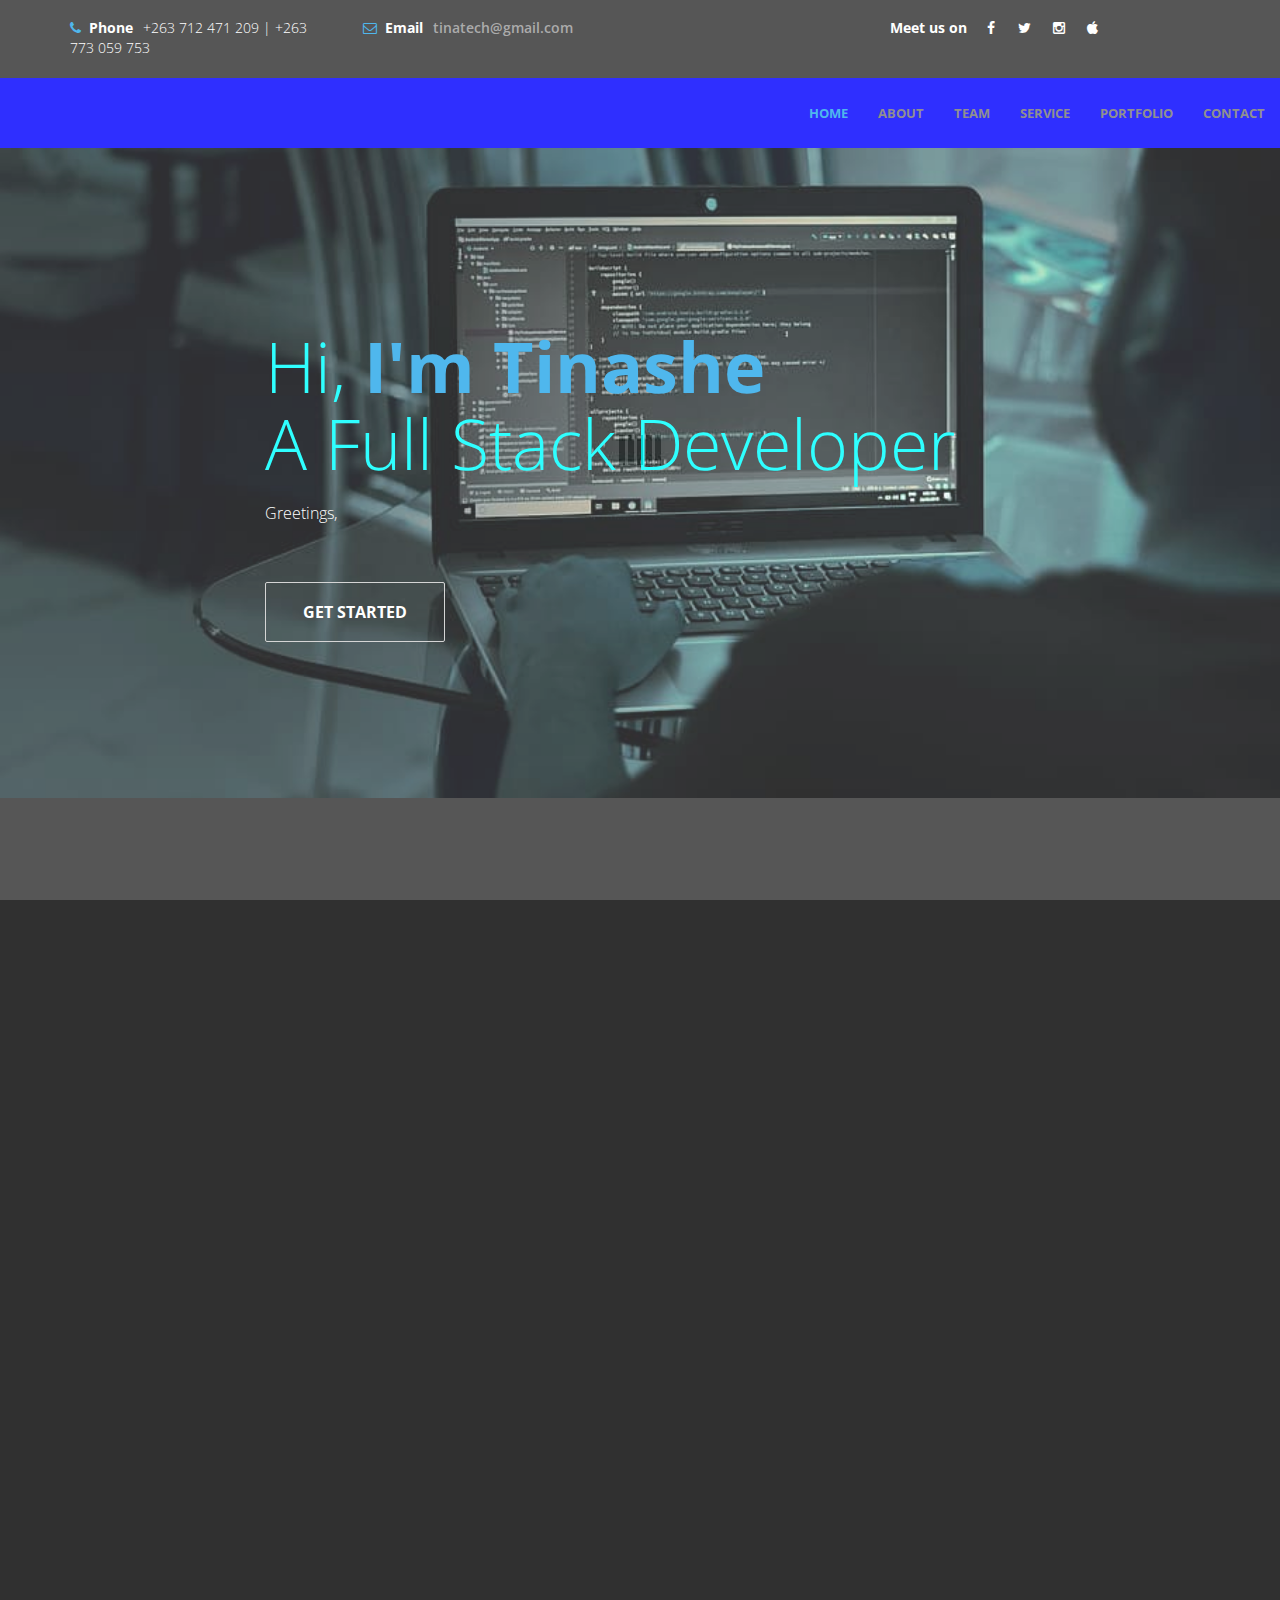
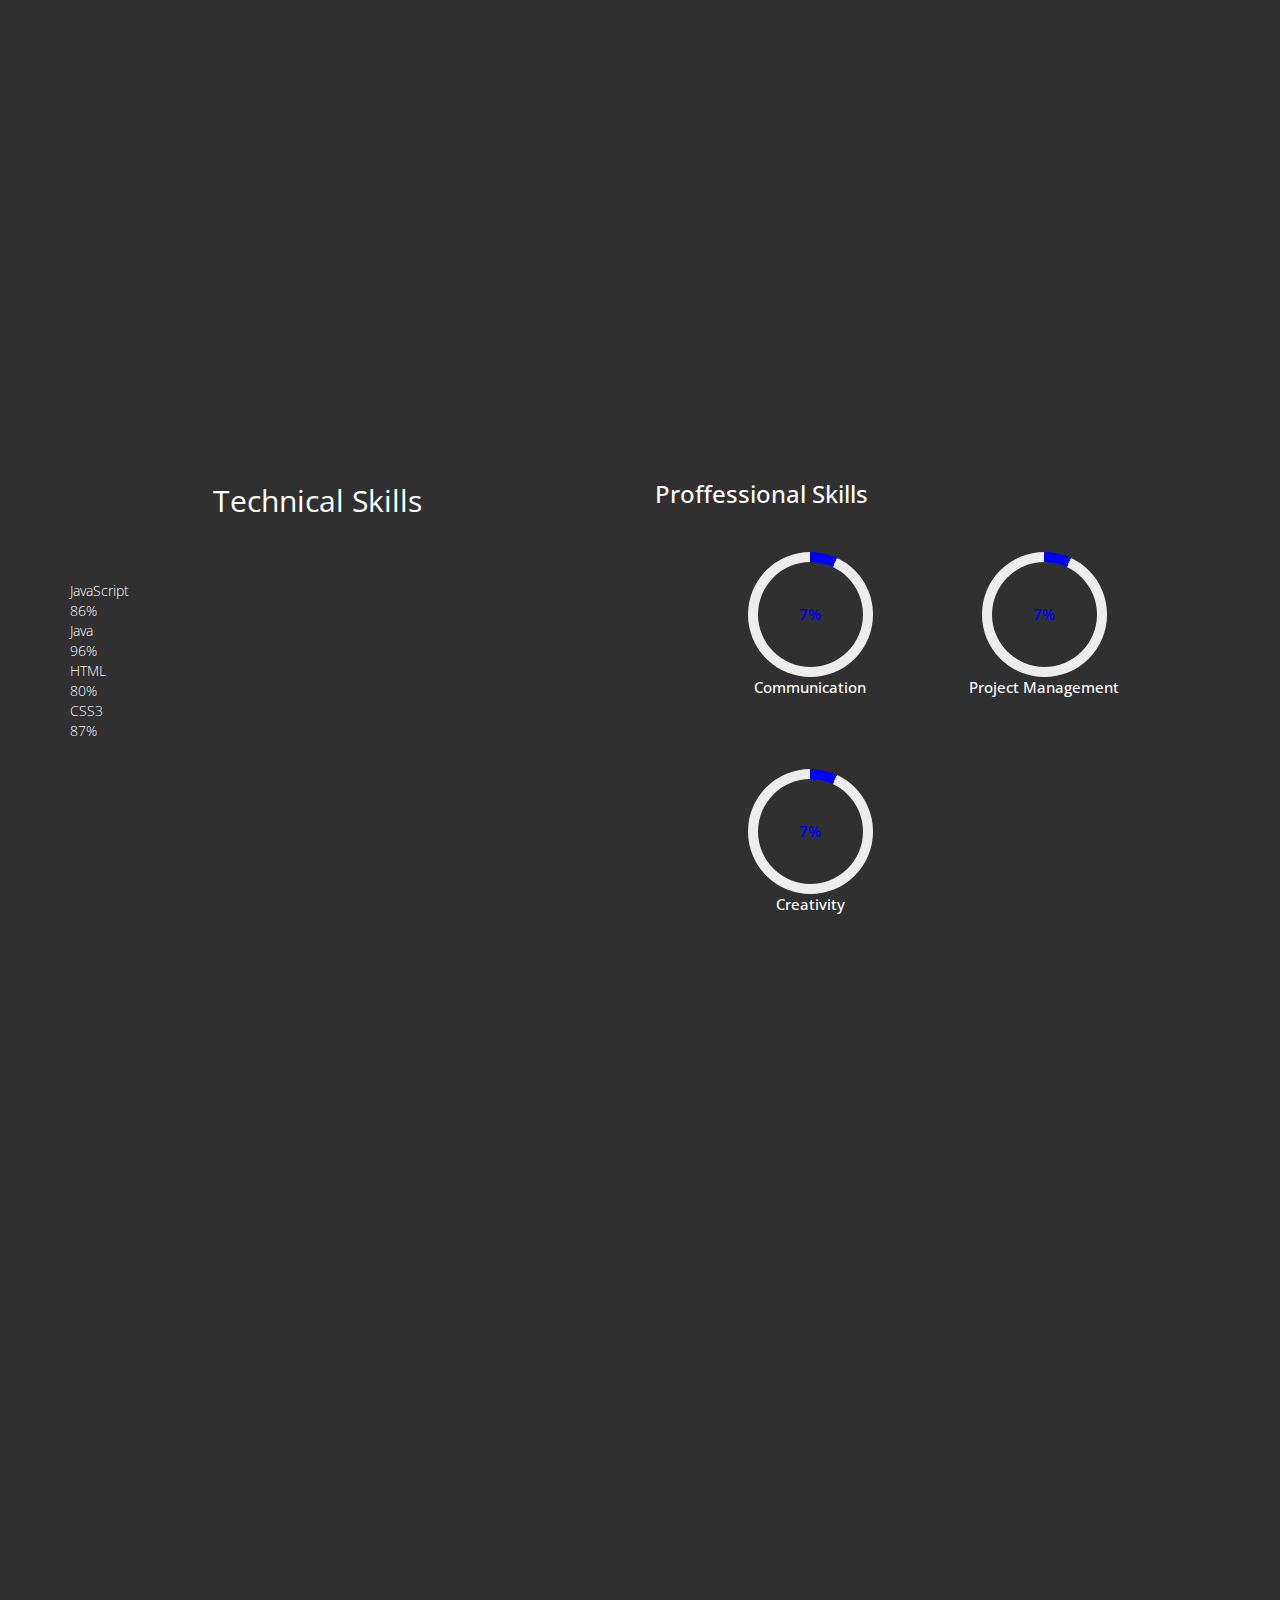
==== index.html @ 5455efd7 "first commit" ====
<!DOCTYPE html>
<html lang="en">
	<head>
		<meta charset="utf-8">
		<!-- 
        Awesome Template
        http://www.templatemo.com/preview/templatemo_450_awesome
        -->
		<title>Awesome Responsive Template</title>
		<meta name="keywords" content="">
		<meta name="description" content="">
		<meta http-equiv="X-UA-Compatible" content="IE=Edge">
		<meta name="viewport" content="width=device-width, initial-scale=1">
		
		<link rel="stylesheet" href="css/animate.min.css">
		<link rel="stylesheet" href="css/bootstrap.min.css">
		<link rel="stylesheet" href="css/font-awesome.min.css">
		<link rel="stylesheet" href="css/style.css">
		<link href='http://fonts.googleapis.com/css?family=Open+Sans:400,300,600,700' rel='stylesheet' type='text/css'>
		<link rel="stylesheet" href="css/templatemo-style.css">
		<script src="js/jquery.js"></script>
		<script src="js/bootstrap.min.js"></script>
        <script src="js/jquery.singlePageNav.min.js"></script>
		<script src="js/typed.js"></script>
		<script src="js/wow.min.js"></script>
		<script src="js/custom.js"></script>
		<!-- <script src="https://code.jquery.com/jquery-3.5.1.js"></script> -->
		<script src="circle-progress.js"></script>
	</head>
	<body id="top">

		<!-- start preloader -->
		<div class="preloader">
			<div class="sk-spinner sk-spinner-wave">
     	 		<div class="sk-rect1"></div>
       			<div class="sk-rect2"></div>
       			<div class="sk-rect3"></div>
      	 		<div class="sk-rect4"></div>
      			<div class="sk-rect5"></div>
     		</div>
    	</div>
    	<!-- end preloader -->

        <!-- start header -->
        <header>
            <div class="container">
                <div class="row">
                    <div class="col-md-3 col-sm-4 col-xs-12">
                        <p><i class="fa fa-phone"></i><span> Phone</span>+263 712 471 209 | +263 773 059 753</p>
                    </div>
                    <div class="col-md-3 col-sm-4 col-xs-12">
                        <p><i class="fa fa-envelope-o"></i><span> Email</span><a href="#">tinatech@gmail.com</a></p>
                    </div>
                    <div class="col-md-5 col-sm-4 col-xs-12">
                        <ul class="social-icon">
                            <li><span>Meet us on</span></li>
                            <li><a href="#" class="fa fa-facebook"></a></li>
                            <li><a href="#" class="fa fa-twitter"></a></li>
                            <li><a href="#" class="fa fa-instagram"></a></li>
                            <li><a href="#" class="fa fa-apple"></a></li>
                        </ul>
                    </div>
                </div>
            </div>
        </header>
        <!-- end header -->

    	<!-- start navigation -->
		<nav class="navbar navbar-default templatemo-nav " role="navigation">
			<div class="container-header">
				<div class="navbar-header">
					<button class="navbar-toggle" data-toggle="collapse" data-target=".navbar-collapse">
						<span class="icon icon-bar"></span>
						<span class="icon icon-bar"></span>
						<span class="icon icon-bar"></span>
					</button>
					<!-- <a href="#" class="navbar-brand"><img src="" alt="" srcset=""></a> -->
							 
					
				</div>
				<div class="collapse navbar-collapse">
					<ul class="nav navbar-nav navbar-right">
						<li><a href="#top">HOME</a></li>
						<li><a href="#about">ABOUT</a></li>
						<li><a href="#team">TEAM</a></li>
						<li><a href="#service">SERVICE</a></li>
						<li><a href="#portfolio">PORTFOLIO</a></li>
						<li><a href="#contact">CONTACT</a></li>
					</ul>
				</div>
			</div>
		</nav>
		<!-- end navigation -->

    	<!-- start home -->
    	<section id="home">
    		<div class="container">
    			<div class="row">
    				<div class="col-md-offset-2 col-md-8">
    					<h1 class="wow fadeIn" data-wow-offset="50" data-wow-delay="0.9s">Hi, <span>I'm Tinashe <br> </span>A Full Stack Developer</h1>
    					<div class="element">
                            <div class="sub-element">Greetings, I am a fullstack freelace developer</div>
                            <div class="sub-element">I develop both websites and mobile apps</div>
                            <div class="sub-element">For all your high perfoming websites and mobile apps</div>
							<div class="sub-element">Hire Me! For best and high performing softwares</div>
							<div class="sub-element">Continue to live in the world of technology with TinaTech Products!</div>
                        </div>
    					<a data-scroll href="#about" class="btn btn-default wow fadeInUp" data-wow-offset="50" data-wow-delay="0.6s">GET STARTED</a>
    				</div>
    			</div>
    		</div>
    	</section>
    	<!-- end home -->

    	<!-- start about -->
		<section id="about">
			<div class="container">
				<div class="row">
					<div class="col-md-12">
    					<h2 class="wow bounceIn" data-wow-offset="50" data-wow-delay="0.3s">WE ARE <span>AWESOME</span></h2>
    				</div>
					<div class="col-md-4 col-sm-4 col-xs-12 wow fadeInLeft" data-wow-offset="50" data-wow-delay="0.6s">
						<div class="media">
							<div class="media-heading-wrapper">
								<div class="media-object pull-left">
									<i class="fa fa-mobile"></i>
								</div>
								<h3 class="media-heading">FULLY RESPONSIVE</h3>
							</div>
							<div class="media-body">
								<p>Awesome responsive template is provided by <a rel="nofollow" href="http://www.templatemo.com" target="_parent">templatemo</a> website. This is Bootstrap v3.3.2 layout built on HTML5 CSS3. You can use this for any purpose. Please tell your friends about it.</p>
							</div>
						</div>
					</div>
					<div class="col-md-4 col-sm-4 col-xs-12 wow fadeInUp" data-wow-offset="50" data-wow-delay="0.9s">
						<div class="media">
							<div class="media-heading-wrapper">
								<div class="media-object pull-left">
									<i class="fa fa-comment-o"></i>
								</div>
								<h3 class="media-heading">FREE SUPPORT</h3>
							</div>
							<div class="media-body">
								<p>Credits go to <a rel="nofollow" href="http://pixabay.com">Pixabay</a> for homepage image and <a rel="nofollow" href="http://unsplash.com">Unsplash</a> for portfolio images. Lorem ipsum dolor sit amet, consectetur adipiscing elitquisque tempus ac eget diam et laoreet phasellus ut nisi id leo molestie.</p>
							</div>
						</div>
					</div>
					<div class="col-md-4 col-sm-4 col-xs-12 wow fadeInRight" data-wow-offset="50" data-wow-delay="0.6s">
						<div class="media">
							<div class="media-heading-wrapper">
								<div class="media-object pull-left">
									<i class="fa fa-html5"></i>
								</div>
								<h3 class="media-heading">HTML5 &AMP; CSS3</h3>
							</div>
							<div class="media-body">
								<p>Lorem ipsum dolor sit amet, consectetur adipiscing elitquisque tempus ac eget diam et laoreet phasellus ut nisi id leo molestie. Adipiscing vitae vel quam proin eget mauris eget. Lorem ipsum dolor sit amet.</p>
							</div>
						</div>
					</div>
				</div>
			</div>
		</section>
		<!-- end about -->

    	<!-- start team -->
    	<section id="team">
    		<div class="container">
    			<div class="row">
    				<div class="col-md-12">
    					<h2 class="wow bounceIn" data-wow-offset="50" data-wow-delay="0.3s"><span>AWESOME</span> TEAM</h2>
    				</div>
    				<div class="col-md-3 col-sm-6 col-xs-12 wow fadeIn" data-wow-offset="50" data-wow-delay="1.3s">
    					<div class="team-wrapper">
    						<img src="images/team-img1.jpg" class="img-responsive" alt="team img 1">
    							<div class="team-des">
    								<h4>TRACY</h4>
    								<span>Designer</span>
    								<p>Lorem ipsum dolor sit amet, consectetur adipiscing elitquisque tempus ac eget diam et laoreet phasellus ut nisi id leo molest.</p>
    							</div>
    					</div>
    				</div>
    				<div class="col-md-3 col-sm-6 col-xs-12 wow fadeIn" data-wow-offset="50" data-wow-delay="1.6s">
    					<div class="team-wrapper">
    						<img src="images/team-img2.jpg" class="img-responsive" alt="team img 2">
    							<div class="team-des">
    								<h4>MARY</h4>
    								<span>Developer</span>
    								<p>Lorem ipsum dolor sit amet, consectetur adipiscing elitquisque tempus ac eget diam et laoreet phasellus ut nisi id leo molest.</p>
    							</div>
    					</div>
    				</div>
    				<div class="col-md-3 col-sm-6 col-xs-12 wow fadeIn" data-wow-offset="50" data-wow-delay="1.3s">
    					<div class="team-wrapper">
    						<img src="images/team-img3.jpg" class="img-responsive" alt="team img 3">
    							<div class="team-des">
    								<h4>JULIA</h4>
    								<span>Director</span>
    								<p>Lorem ipsum dolor sit amet, consectetur adipiscing elitquisque tempus ac eget diam et laoreet phasellus ut nisi id leo molest.</p>
    							</div>
    					</div>
    				</div>
    				<div class="col-md-3 col-sm-6 col-xs-12 wow fadeIn" data-wow-offset="50" data-wow-delay="1.6s">
    					<div class="team-wrapper">
    						<img src="images/team-img4.jpg" class="img-responsive" alt="team img 4">
    							<div class="team-des">
    								<h4>LINDA</h4>
    								<span>Manager</span>
    								<p>Lorem ipsum dolor sit amet, consectetur adipiscing elitquisque tempus ac eget diam et laoreet phasellus ut nisi id leo molest.</p>
    							</div>
    					</div>
    				</div>
    			</div>
    		</div>
    	</section>
    	<!-- end team -->

    	<!-- start service -->
    	<section id="service">
    		<div class="container">
    			<div class="row">
    				<div class="col-md-12">
    					<h2 class="wow bounceIn" data-wow-offset="50" data-wow-delay="0.3s">OUR <span>AWESOME</span> THINGS</h2>
    				</div>

					<section class="mh-skills" id="mh-skills">
						<div class="container">
							<div class="row">
							<div class="col-sm-12 col-md-6">
								<div class="mh-skills-inner">
									<div class="mh-professional-skill">
										<h3>Technical Skills</h3>
										<div class="each-skills">
											<div class="canditatos">
												<div class="practical">
													<div class="info">
														<div class="nome">JavaScript</div>
														<div class="percentage-num">86%</div>
													</div>
													<div class="progressBar">
														<div class="percentagem" style="width:86;"></div>
													</div>
												</div>
											</div>
											<div class="canditatos">
												<div class="practical">
													<div class="info">
														<div class="nome">Java</div>
														<div class="percentage-num">96%</div>
													</div>
													<div class="progressBar">
														<div class="percentagem" style="width:96;"></div>
													</div>
												</div>
											</div>
											<div class="canditatos">
												<div class="practical">
													<div class="info">
														<div class="nome">HTML</div>
														<div class="percentage-num">80%</div>
													</div>
													<div class="progressBar">
														<div class="percentagem" style="width:80;"></div>
													</div>
												</div>
											</div>
											<div class="canditatos">
												<div class="practical">
													<div class="info">
														<div class="nome">CSS3</div>
														<div class="percentage-num">87%</div>
													</div>
													<div class="progressBar">
														<div class="percentagem" style="width:87;"></div>
													</div>
												</div>
											</div>
										</div>
									</div>
								</div> 
							</div>
							<div class="col-sm-12 col-md-6">
								<div class="mh-professional-skills">
									<h3>Proffessional Skills</h3>
									<ul class="mh-professional-progress">
										<div class="containa">
											<div class="circular-progress">
												<span class="progress-value">0%</span>
											</div>
											<span class="text">Communication</span>
										</div>
										<div class="containa">
											<div class="circular-progress1">
												<span class="progress-value1">0%</span>
											</div>
											<span class="text">Project Management</span>
										</div>
										<div class="containa">
											<div class="circular-progress2">
												<span class="progress-value2">0%</span>
											</div>
											<span class="text">Creativity</span>
										</div>
										
										
										<!-- <li>
											<div class="mh-progress mh-progress-circle" data-progress="95"></div>
											<div class="pr-skill-name">Communication</div>
										</li>

										<li>
											<div class="mh-progress mh-progress-circle" data-progress="95"></div>
											<div class="pr-skill-name">Project Management</div> 
										</li>

										<li>
											<div class="mh-progress mh-progress-circle" data-progress="95"></div>
											<div class="pr-skill-name">Creativity</div>
										</li>

										<li>
											<div class="mh-progress mh-progress-circle" data-progress="95"></div>
											<div class="pr-skill-name">Team Work</div>
										</li> -->
									</ul>
								</div>
							</div>

							</div>
						</div>
					</section>
                    
					<section id="skills">
						

					</section>
					<script src="js/script.js"></script>
					
    				<div class="col-md-4 wow fadeIn" data-wow-offset="50" data-wow-delay="0.6s">
    					<i class="fa fa-laptop"></i>
    					<h4>Web Design</h4>
    					<p>Lorem ipsum dolor sit amet, consectetur adipiscing elitquisque tempus ac eget diam et laoreet phasellus ut nisi id leo molestie. Adipiscing vitae vel quam proin eget mauris eget. Lorem ipsum dolor sit amet, consectetur adipiscing elitquisque tempus ac eget diam et laoreet phasellus ut nisi id leo molestie.</p>
    				</div>
    				<div class="col-md-4 active wow fadeIn" data-wow-offset="50" data-wow-delay="0.9s">
    					<i class="fa fa-cloud"></i>
    					<h4>Cloud Computing</h4>
    					<p>Lorem ipsum dolor sit amet, consectetur adipiscing elitquisque tempus ac eget diam et laoreet phasellus ut nisi id leo molestie. Adipiscing vitae vel quam proin eget mauris eget. Lorem ipsum dolor sit amet, consectetur adipiscing elitquisque tempus ac eget diam et laoreet phasellus ut nisi id leo molestie.</p>
    				</div>
    				<div class="col-md-4 wow fadeIn" data-wow-offset="50" data-wow-delay="0.6s">
    					<i class="fa fa-cog"></i>
    					<h4>UX Design</h4>
    					<p>Lorem ipsum dolor sit amet, consectetur adipiscing elitquisque tempus ac eget diam et laoreet phasellus ut nisi id leo molestie. Adipiscing vitae vel quam proin eget mauris eget. Lorem ipsum dolor sit amet, consectetur adipiscing elitquisque tempus ac eget diam et laoreet phasellus ut nisi id leo molestie.</p>
    				</div>
    			</div>
    		</div>
    	</section>
    	<!-- end servie -->

    	<!-- start portfolio -->
    	<section id="portfolio">
    		<div class="container">
    			<div class="row">
    				<div class="col-md-12">
    					<h2 class="wow bounceIn" data-wow-offset="50" data-wow-delay="0.3s"><span>AWESOME</span> PORTFOLIO</h2>
    				</div>
    				<div class="col-md-3 col-sm-6 col-xs-12 wow fadeIn" data-wow-offset="50" data-wow-delay="0.6s">
                        <div class="portfolio-thumb">
    					   <img src="images/portfolio-img1.jpg" class="img-responsive" alt="portfolio img 1">
                                <div class="portfolio-overlay">
                                    <h4>Project One</h4>
                                    <p>Lorem ipsum dolor sit amet, consectetur adipiscing elitquisque tempus ac eget dia.</p>
                                    <a href="#" class="btn btn-default">DETAIL</a>
                                </div>
                        </div>
    				</div>
    				<div class="col-md-3 col-sm-6 col-xs-12 wow fadeIn" data-wow-offset="50" data-wow-delay="0.6s">
                        <div class="portfolio-thumb">
                           <img src="images/portfolio-img2.jpg" class="img-responsive" alt="portfolio img 2">
                                <div class="portfolio-overlay">
                                    <h4>Project Two</h4>
                                    <p>Lorem ipsum dolor sit amet, consectetur adipiscing elitquisque tempus ac eget dia.</p>
                                    <a href="#" class="btn btn-default">DETAIL</a>
                                </div>
                        </div>
                    </div>
                    <div class="col-md-3 col-sm-6 col-xs-12 wow fadeIn" data-wow-offset="50" data-wow-delay="0.6s">
                        <div class="portfolio-thumb">
                           <img src="images/portfolio-img3.jpg" class="img-responsive" alt="portfolio img 3">
                                <div class="portfolio-overlay">
                                    <h4>Project Three</h4>
                                    <p>Lorem ipsum dolor sit amet, consectetur adipiscing elitquisque tempus ac eget dia.</p>
                                    <a href="#" class="btn btn-default">DETAIL</a>
                                </div>
                        </div>
                    </div>
                    <div class="col-md-3 col-sm-6 col-xs-12 wow fadeIn" data-wow-offset="50" data-wow-delay="0.6s">
                        <div class="portfolio-thumb">
                           <img src="images/portfolio-img4.jpg" class="img-responsive" alt="portfolio img 4">
                                <div class="portfolio-overlay">
                                    <h4>Project Four</h4>
                                    <p>Lorem ipsum dolor sit amet, consectetur adipiscing elitquisque tempus ac eget dia.</p>
                                    <a href="#" class="btn btn-default">DETAIL</a>
                                </div>
                        </div>
                    </div>
                    <div class="col-md-3 col-sm-6 col-xs-12 wow fadeIn" data-wow-offset="50" data-wow-delay="0.6s">
                        <div class="portfolio-thumb">
                           <img src="images/portfolio-img3.jpg" class="img-responsive" alt="portfolio img 3">
                                <div class="portfolio-overlay">
                                    <h4>Project Five</h4>
                                    <p>Lorem ipsum dolor sit amet, consectetur adipiscing elitquisque tempus ac eget dia.</p>
                                    <a href="#" class="btn btn-default">DETAIL</a>
                                </div>
                        </div>
                    </div>
                    <div class="col-md-3 col-sm-6 col-xs-12 wow fadeIn" data-wow-offset="50" data-wow-delay="0.6s">
                        <div class="portfolio-thumb">
                           <img src="images/portfolio-img4.jpg" class="img-responsive" alt="portfolio img 4">
                                <div class="portfolio-overlay">
                                    <h4>Project Six</h4>
                                    <p>Lorem ipsum dolor sit amet, consectetur adipiscing elitquisque tempus ac eget dia.</p>
                                    <a href="#" class="btn btn-default">DETAIL</a>
                                </div>
                        </div>
                    </div>
                    <div class="col-md-3 col-sm-6 col-xs-12 wow fadeIn" data-wow-offset="50" data-wow-delay="0.6s">
                        <div class="portfolio-thumb">
                           <img src="images/portfolio-img1.jpg" class="img-responsive" alt="portfolio img 1">
                                <div class="portfolio-overlay">
                                    <h4>Project Seven</h4>
                                    <p>Lorem ipsum dolor sit amet, consectetur adipiscing elitquisque tempus ac eget dia.</p>
                                    <a href="#" class="btn btn-default">DETAIL</a>
                                </div>
                        </div>
                    </div>
                    <div class="col-md-3 col-sm-6 col-xs-12 wow fadeIn" data-wow-offset="50" data-wow-delay="0.6s">
                        <div class="portfolio-thumb">
                           <img src="images/portfolio-img2.jpg" class="img-responsive" alt="portfolio img 2">
                                <div class="portfolio-overlay">
                                    <h4>Project Eight</h4>
                                    <p>Lorem ipsum dolor sit amet, consectetur adipiscing elitquisque tempus ac eget dia.</p>
                                    <a href="#" class="btn btn-default">DETAIL</a>
                                </div>
                        </div>
                    </div>
    			</div>
    		</div>
    	</section>
    	<!-- end portfolio -->

    	<!-- start contact -->
    	<section id="contact">
    		<div class="container">
    			<div class="row">
    				<div class="col-md-12">
    					<h2 class="wow bounceIn" data-wow-offset="50" data-wow-delay="0.3s">CONTACT <span>AWESOME</span></h2>
    				</div>
    				<div class="col-md-6 col-sm-6 col-xs-12 wow fadeInLeft" data-wow-offset="50" data-wow-delay="0.9s">
    					<form action="#" method="post">
    						<label>NAME</label>
    						<input name="fullname" type="text" class="form-control" id="fullname">
   						  	
                            <label>EMAIL</label>
    						<input name="email" type="email" class="form-control" id="email">
   						  	
                            <label>MESSAGE</label>
    						<textarea name="message" rows="4" class="form-control" id="message"></textarea>
    						
                            <input type="submit" class="form-control">
    					</form>
    				</div>
    				<div class="col-md-6 col-sm-6 col-xs-12 wow fadeInRight" data-wow-offset="50" data-wow-delay="0.6s">
    					<address>
    						<p class="address-title">OUR ADDRESS</p>
    						<span>Lorem ipsum dolor sit amet, consectetur adipiscing elitquisque tempus ac eget diam et laoreet phasellus ut nisi id leo molestie.</span>
    						<p><i class="fa fa-phone"></i> 010-020-0340</p>
    						<p><i class="fa fa-envelope-o"></i> awesome@company.com</p>
    						<p><i class="fa fa-map-marker"></i> 663 New Walk Roadside, Birdeye View, GO 11020</p>
    					</address>
    					<ul class="social-icon">
    						<li><h4>WE ARE SOCIAL</h4></li>
    						<li><a href="#" class="fa fa-facebook"></a></li>
    						<li><a href="#" class="fa fa-twitter"></a></li>
    						<li><a href="#" class="fa fa-instagram"></a></li>
    					</ul>
    				</div>
    			</div>
    		</div>
    	</section>
    	<!-- end contact -->

        <!-- start copyright -->
        <footer id="copyright">
            <div class="container">
                <div class="row">
                    <div class="col-md-12 text-center">
                        <p class="wow bounceIn" data-wow-offset="50" data-wow-delay="0.3s">
                       	Copyright &copy; 2084 Company Name</p>
                    </div>
                </div>
            </div>
        </footer>
        <!-- end copyright -->

	</body>
</html>
---- css/style.css ----
.container-header{
    background-color: blue !important;
}

h1{
    color: aqua;
    font-size: 8px;
    
}

.wow fadeIn{
   
}


.mh-skills .mh-professional-skill{
    padding-right: 60px;
    color: white;

}
.mh-skills .mh-professional-skill h3{
    font-size: 30px;
    line-height: 40px;
    text-align: center;
    font-weight: 400;
    margin-bottom: 60px;
    /* font-family: 'Poppins','san-serif'; */
}
.mh-proffessional-skills{
    padding-left: 20%;
}

.mh-proffessional-skills h3{
    font-size: 30px;
    line-height: 40px;
    text-align: center;
    font-weight: 400;
    margin-bottom: 60px;

}

.mh-professional-progress li{
    display: inline-block;
    margin: 0 auto;
    float: none;
    width: 48%;
    margin-bottom: 30px;
    text-align: center;

}

.mh-progress {
    margin-bottom: 10px;
    font: 900 1.14285/1;
    color: white;
}



/*  */
.containa{
    display: inline-block;
    width: 210px;
    padding: 25px 0; 
    border-radius: 8px;
    background: #303030;
    flex-direction: column;
    row-gap: 30px;
    align-items: center;
    color: grey;
    margin: 10px; 
    justify-content: center;
    text-align: center;
    
}
.circular-progress{
    position: relative;
    height: 125px;
    width: 125px;
    border-radius: 50%;
    background: conic-gradient(#0000ff 3.6deg, #ededed 0deg);
    display: flex;
    align-items: center;
    justify-content: center;
    margin: auto;
}

.circular-progress::before{
    content: "";
    position: absolute;
    height: 105px;
    width: 105px;
    border-radius: 50%;
    background-color: #303030;

}
.progress-value{
    position: relative;
    font-size: 15px;
    font-weight: 600;
    color: #0000ff;
}
.circular-progress1{
    position: relative;
    height: 125px;
    width: 125px;
    border-radius: 50%;
    background: conic-gradient(#0000ff 3.6deg, #ededed 0deg);
    display: flex;
    align-items: center;
    justify-content: center;
    margin: auto;
}

.circular-progress1::before{
    content: "";
    position: absolute;
    height: 105px;
    width: 105px;
    border-radius: 50%;
    background-color: #303030;

}
.progress-value1{
    position: relative;
    font-size: 15px;
    font-weight: 600;
    color: #0000ff;
}
.circular-progress2{
    position: relative;
    height: 125px;
    width: 125px;
    border-radius: 50%;
    background: conic-gradient(#0000ff 3.6deg, #ededed 0deg);
    display: flex;
    align-items: center;
    justify-content: center;
    margin: auto;
}

.circular-progress2::before{
    content: "";
    position: absolute;
    height: 105px;
    width: 105px;
    border-radius: 50%;
    background-color: #303030;

}
.progress-value2{
    position: relative;
    font-size: 15px;
    font-weight: 600;
    color: #0000ff;
}
.text{
    font-size: 15px;
    font-weight: 500;
    color:#fff;
    text-align: center;
    margin: auto;
}
---- css/templatemo-style.css ----
/*
Awesome Template
http://www.templatemo.com/preview/templatemo_450_awesome
*/

body
	{
 		background: #303030;
 		color: #ffffff;
		font-family: 'Open Sans', sans-serif;
		font-weight: 300;
		overflow-x: hidden; /* prevent horizontal scrollbar from appearing */
	}
	
a {
	color: #47C6F8;
}
	
a:hover {
	color: #0FF;
}

/* start h2 */
h2
	{
		text-align: center;
		font-size: 40px;
		padding-bottom: 40px;
	}	
h2 span
	{
		color: #28a7e9;
		font-weight: bold;
	}
/* end h2 */

/* start about team service portfolio contact */
#about, #team, #service,
#portfolio, #contact
	{
		padding-top: 60px;
		padding-bottom: 40px;
	}
/* end about team service portfolio contact */

/* start preloader */
.preloader
	{
		position: fixed;
  		top: 0;
  		left: 0;
  		width: 100%;
  		height: 100%;
  		z-index: 99999;
  		display: -webkit-box;
  		display: -webkit-flex;
  		display: -ms-flexbox;
  		display: flex;
  		-webkit-flex-flow: row nowrap;
  		    -ms-flex-flow: row nowrap;
  		        flex-flow: row nowrap;
  		-webkit-box-pack: center;
  		-webkit-justify-content: center;
  		    -ms-flex-pack: center;
  		        justify-content: center;
  		-webkit-box-align: center;
  		-webkit-align-items: center;
  		    -ms-flex-align: center;
  		        align-items: center;
  		background: none repeat scroll 0 0 #ffffff;
	}
.sk-spinner-wave.sk-spinner 
	{
  		width: 50px;
  		height: 30px;
  		text-align: center;
  		font-size: 10px; 
  	}
.sk-spinner-wave div 
	{
  		background-color: #333;
  		height: 100%;
  		width: 6px;
  		display: inline-block;
         -webkit-animation: sk-waveStretchDelay 1.2s infinite ease-in-out;
                 animation: sk-waveStretchDelay 1.2s infinite ease-in-out;
         
    }
.sk-spinner-wave .sk-rect2 
	{
          -webkit-animation-delay: -1.1s;
                  animation-delay: -1.1s; 
      }
.sk-spinner-wave .sk-rect3 
	{
          -webkit-animation-delay: -1s;
                  animation-delay: -1s; 
     }
.sk-spinner-wave .sk-rect4 
	{
          -webkit-animation-delay: -0.9s;
                  animation-delay: -0.9s;
     }
.sk-spinner-wave .sk-rect5 
	{
          -webkit-animation-delay: -0.8s;
                  animation-delay: -0.8s; 
     }

@-webkit-keyframes sk-waveStretchDelay {
  0%, 40%, 100% {
            -webkit-transform: scaleY(0.4);
                    transform: scaleY(0.4); }

  20% {
            -webkit-transform: scaleY(1);
                    transform: scaleY(1); } }

@keyframes sk-waveStretchDelay {
  0%, 40%, 100% {
            -webkit-transform: scaleY(0.4);
                    transform: scaleY(0.4); }

  20% {
            -webkit-transform: scaleY(1);
                    transform: scaleY(1); } }
/* end preloader */

/* start header */
header
	{
		min-height: 20px;
		padding-top: 18px;
		padding-bottom: 10px;
	}
header .fa
	{
		color: #28a7e9;
	}
header span
	{
		font-weight: bold;
		padding-right: 10px;
		padding-left: 4px;
	}
header a
	{
		color: #999;
		font-weight: 600;
	}
header .social-icon
	{
		text-align: right;
	}
header .social-icon li a
	{
		border: none;
		width: 20px;
		height: 20px;
		line-height: 20px;
		text-align: center;
	}
/* end header */

/* start nagivation */
.navbar-default
	{
		background: #fff;
		border: none;
		box-shadow: none;
		margin: 0 !important;
	}
.navbar-default .navbar-brand
	{
		font-weight: 500;
		font-size: 30px;
		height: 70px;
		line-height: 40px;
		padding: 12px 0px 0px 12px;
	}
.navbar-default .navbar-nav li a
	{
		font-weight: bold;
		font-size: 13px;
		height: 70px;
		line-height: 40px;
	}

.navbar-default .navbar-nav > li > a.current { 
	color: #28A7E9; 
}
.templatemo-nav {
	border-radius: 0;	
	width: 100%;
	z-index: 1000;
}
.sticky {	
	position: fixed;
	left: 0;
	top: 0;	
}
/* end navigation */

/* start home */
#home
	{
		background: url('../images/home.jpeg') no-repeat;
		background-size: cover;
		padding-top: 160px;
		padding-bottom: 100px;
		min-height: 650px;
	}
#home h1
	{
		font-weight: 300;
		font-size: 70px;
		padding-bottom: 10px;
	}
#home h1 span
	{
		color: #28a7e9;
		font-weight: bold;
	}
#home .btn
	{
		background: transparent;
		border-radius: 2px;
		color: #fff;
		font-size: 16px;
		font-weight: bold;
		margin-top: 20px;
		width: 180px;
		height: 60px;
		padding-top: 18px;
		-webkit-transition: all 0.4s ease-in-out;
		        transition: all 0.4s ease-in-out;
	}
#home .btn:hover
	{
		background: #28a7e9;
		border-color: transparent;
	}
.element {
	height: 60px;
	font-size: 16px;
}
/* end home */

/* start about */
#about .media-heading-wrapper
	{
		padding-bottom: 32px;
	}
#about .media-heading-wrapper .fa
	{
		border: 1px solid #fff;
		border-radius: 2px;
		color: #fff;
		font-size: 24px;
		width: 60px;
		height: 60px;
		line-height: 60px;
		text-align: center;
		margin-bottom: 20px;
		margin-right: 20px;
	}
#about .media-heading-wrapper h3
	{
		font-size: 18px;
		font-weight: bold;
		padding-top: 20px;
		padding-left: 52px;
	}
/* end about */

/* start team */
#team .team-wrapper
	{
		background: #404040;
		padding-bottom: 10px;
		-webkit-transition: all 0.4s ease-in-out;
		        transition: all 0.4s ease-in-out;
		position: relative;
	}
#team .team-wrapper:hover
	{
		cursor: pointer;
		opacity: 0.4;
		bottom: 4px;
	}
#team .team-wrapper .team-des
	{
		padding: 20px;
	}
#team .team-wrapper .team-des span
	{
		color: #28a7e9;
		display: block;
		font-weight: bold;
		padding-bottom: 12px;
	}
/* end team */

/* start service */
#service .col-md-4
	{
		padding: 40px;
		-webkit-transition: all 0.4s ease-in-out;
		        transition: all 0.4s ease-in-out;
	}
#service .col-md-4:hover
	{
		background: #505050;
	}
#service .active
	{
		background: #505050;
		padding: 40px;
	}
#service .fa
	{
		border: 1px solid #fff;
		border-radius: 2px;
		color: #fff;
		font-size: 50px;
		width: 100px;
		height: 100px;
		line-height: 100px;
		text-align: center;
	}
#service h4
	{
		color: #28a7e9;
		font-weight: 600;
		padding-top: 10px;
		padding-bottom: 14px;
	}
/* end service */

/* start portfolio */
#portfolio
	{
		padding-bottom: 80px;
	}
#portfolio .col-md-3
	{
		padding: 0px;
	}
	.portfolio-thumb, 
	.portfolio-overlay {
		max-width: 450px;
	}
#portfolio .portfolio-thumb
	{
		overflow: hidden;
		padding: 0;
		margin: 0 auto;
	}
#portfolio .portfolio-thumb .portfolio-overlay
	{
		background: #28a7e9;
		top: 0;
		left: 0;
		right: 0;
		bottom: 0;	
		width: 100%;
		height: 100%;
		opacity: 0;
		position: absolute;
		padding: 20px 10px 20px 20px;
		margin-left: auto;
		margin-right: auto;
		-webkit-transition: all 0.4s ease-in-out;
		        transition: all 0.4s ease-in-out;
	}
#portfolio .portfolio-thumb .portfolio-overlay h4
	{
		font-weight: bold;
		padding-bottom: 10px;
	}
#portfolio .portfolio-thumb .portfolio-overlay .btn
	{
		background: none;
		border: 1px solid #fff;
		border-radius: 2px;
		color: #fff;
		font-weight: bold;
	}
#portfolio .portfolio-thumb:hover .portfolio-overlay
	{
		cursor: pointer;
		opacity: 0.8;
	}
/* end portfolio */

/* start contact */
#contact
	{
		background: #202020;
	}
#contact .form-control
	{
		background: transparent;
		border: 1px solid #28a7e9;
		border-radius: 2px;
		box-shadow: none;
		color: #fff;
		margin-top: 6px;
		margin-bottom: 16px;
	}
#contact label
	{
		font-weight: 500;
	}
#contact input
	{
		height: 50px;
	}
#contact input[type="submit"]
	{
		background: #28a7e9;
		font-weight: bold;
		-webkit-transition: all 0.4s ease-in-out;
		        transition: all 0.4s ease-in-out;
	}
#contact input[type="submit"]:hover
	{
		background: transparent;
	}
#contact address
	{
		border-bottom: 1px solid #505050;
		padding-top: 30px;
	}
#contact address .address-title
	{
		font-weight: bold;
		font-size: 20px;
		padding-bottom: 10px;
	}
#contact address span
	{
		display: block;
		padding-bottom: 30px;
	}
#contact address .fa
	{
		border: 1px solid #fff;
		border-radius: 2px;
		width: 40px;
		height: 40px;
		line-height: 40px;
		text-align: center;
		margin-right: 10px;
		margin-bottom: 10px;
	}
/* end contact */

/* start copyright */
#copyright
	{
		padding: 20px;
	}
#copyright p
	{
		font-weight: 400;
	}
/* end copyright */

/* start social icon */
.social-icon
	{
		position: relative;
		padding: 0;
		margin: 0;
	}
.social-icon h4
	{
		display: inline-block;
		padding-right: 20px;
	}
.social-icon li
	{
		display: inline-block;
		list-style: none;
	}
.social-icon li a
	{
		border: 1px solid #fff;
		border-radius: 2px;
		color: #fff;
		width: 40px;
		height: 40px;
		line-height: 40px;
		text-align: center;
		text-decoration: none;
		-webkit-transition: all 0.4s ease-in-out;
		        transition: all 0.4s ease-in-out;
		margin-right: 10px;
	}
.social-icon li a:hover
	{
		background: #28a7e9;
		border-color: transparent;
	}
/* end social icon */

@media only screen and (max-width: 1199px) and (min-width: 992px) {
	#portfolio .portfolio-thumb .portfolio-overlay {
		padding: 0px 8px;
	}
}

/* start 980 media quires */
@media only screen and ( max-width: 980px ) {
	#team .team-wrapper
		{
			margin-top: 40px;
		}
	#portfolio .portfolio-thumb .portfolio-overlay
	{
		background: #28a7e9;
		top: 0;
		left: 0;
		right: 0;
		bottom: 0;
		width: 100%;
		height: 100%;
		opacity: 0;
		position: absolute;
		padding: 40px 10px 20px 20px;
		-webkit-transition: all 0.4s ease-in-out;
		        transition: all 0.4s ease-in-out;
	}

}
/* end 360 media quires */

/* start 768 media quires */
@media only screen and ( max-width: 767px ) {
	#home
		{
			min-height: 300px;
			padding-top: 80px;
			padding-bottom: 60px;
		}
	#home h1
		{
			font-size: 52px;
		}

	.templatemo-nav {
		position: fixed;
    	top: 0;
	}
	header {
		margin-top: 70px;
	}
	header .social-icon {
		text-align: left;
	}
	.navbar-toggle {
		margin-top: 15px;
	}
	.navbar-collapse {
		max-height: 300px;
		overflow-y: auto;
	}
	.navbar-default .navbar-nav li a {
		height: 45px;
		padding-top: 5px;
		padding-bottom: 5px;
		line-height: 35px;
	}
}
/* end 768 media quires */

/* start 360 media quires */
@media only screen and ( max-width: 360px ) {
	header .social-icon
		{
			text-align: left;
		}
	#home
		{
			min-height: 200px;
			padding-top: 60px;
			padding-bottom: 40px;
		}
	#home h1
		{
			font-size: 32px;
		}

}
/* end 360 media quires */
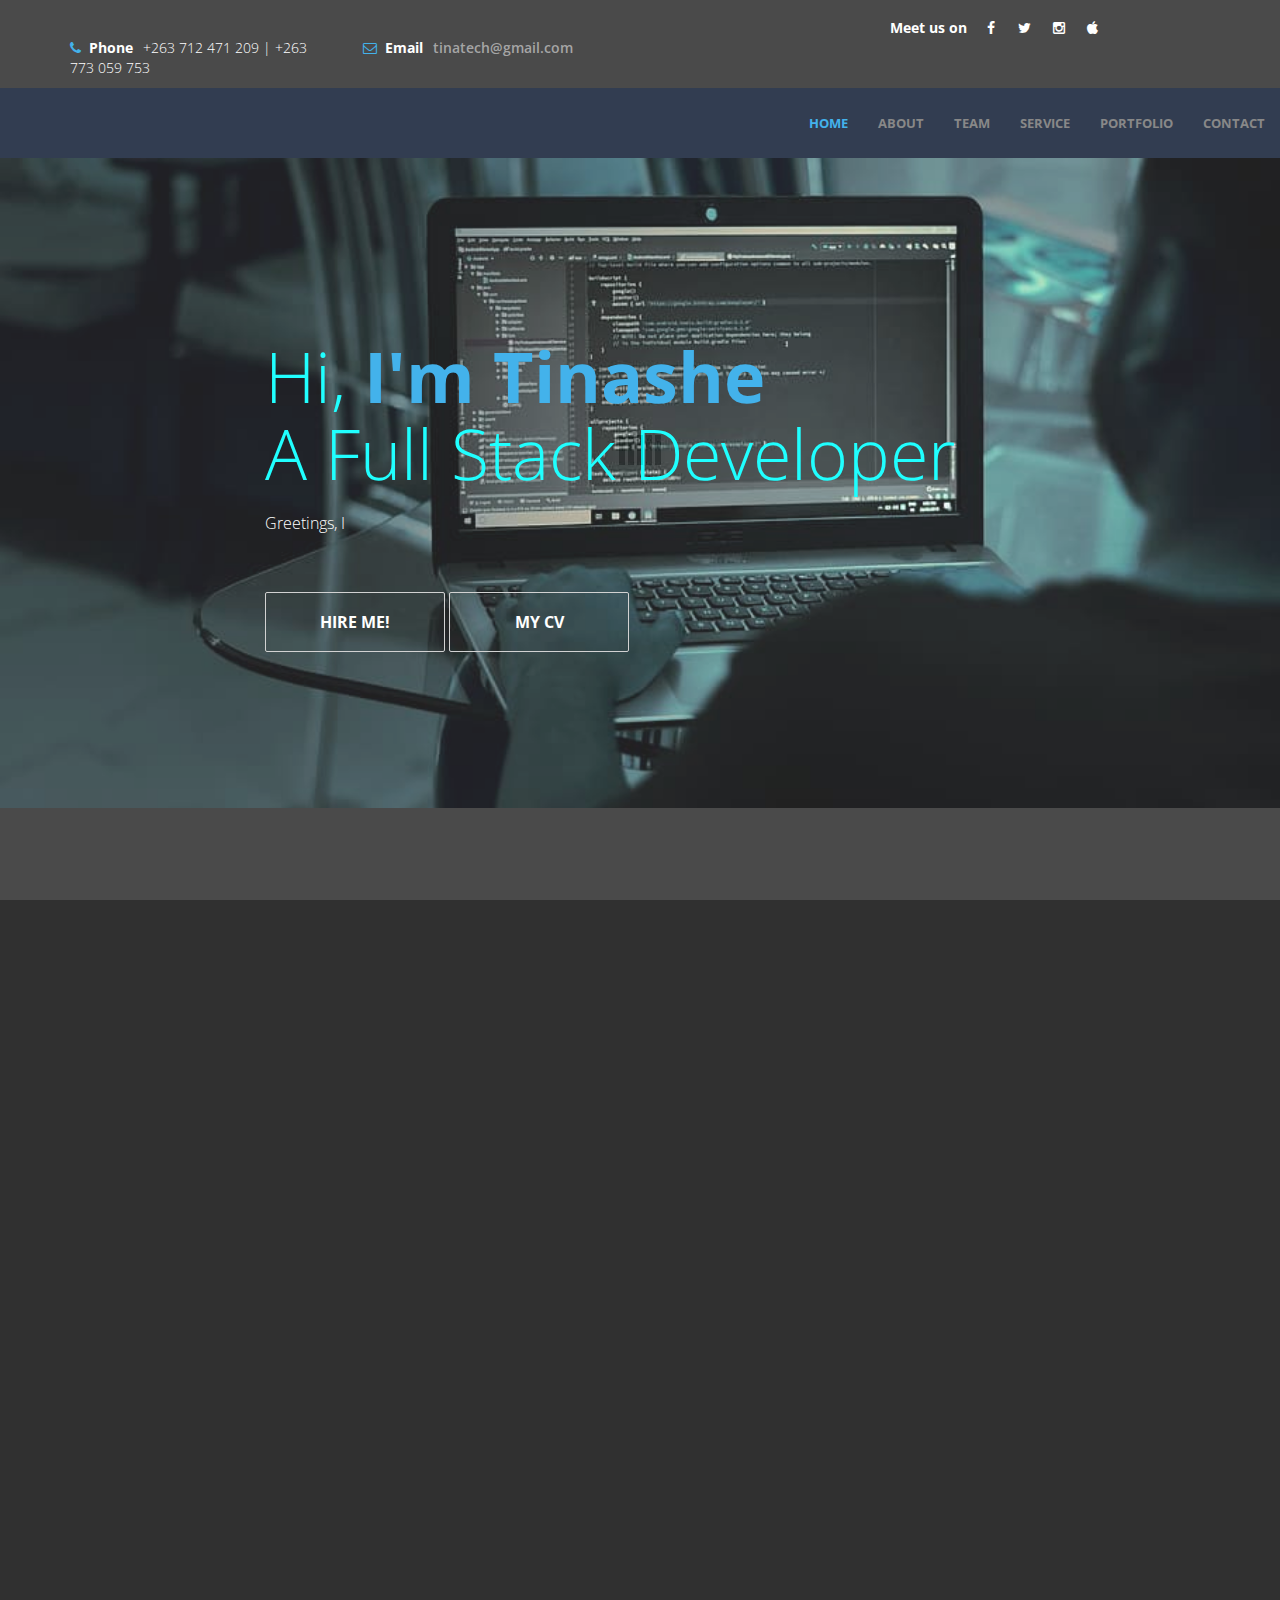
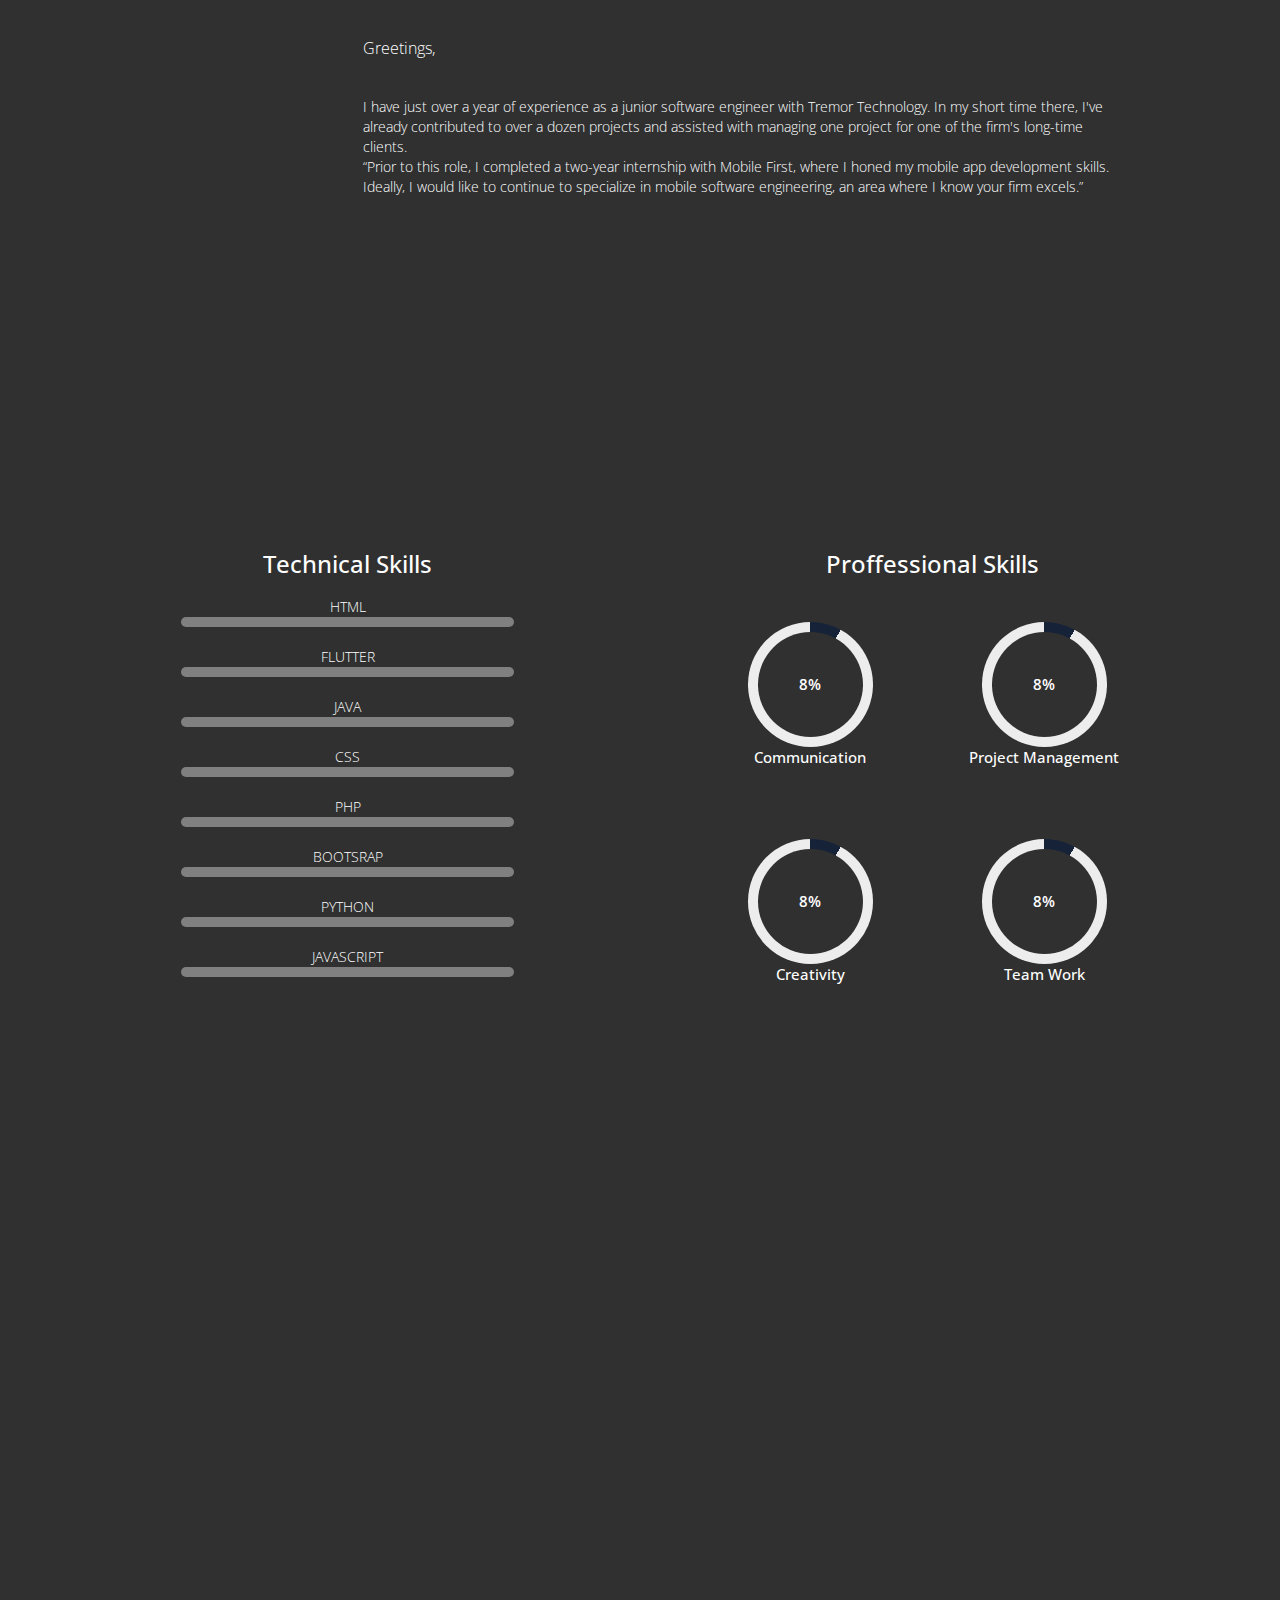
==== commit 2c7cc1d8: "recent updates" ====
--- a/index.html
+++ b/index.html
@@ -6,7 +6,7 @@
         Awesome Template
         http://www.templatemo.com/preview/templatemo_450_awesome
         -->
-		<title>Awesome Responsive Template</title>
+		<title>Tinashe Phiri</title>
 		<meta name="keywords" content="">
 		<meta name="description" content="">
 		<meta http-equiv="X-UA-Compatible" content="IE=Edge">
@@ -25,7 +25,7 @@
 		<script src="js/wow.min.js"></script>
 		<script src="js/custom.js"></script>
 		<!-- <script src="https://code.jquery.com/jquery-3.5.1.js"></script> -->
-		<script src="circle-progress.js"></script>
+		<!-- <script src="circle-progress.js"></script> -->
 	</head>
 	<body id="top">
 
@@ -46,7 +46,7 @@
             <div class="container">
                 <div class="row">
                     <div class="col-md-3 col-sm-4 col-xs-12">
-                        <p><i class="fa fa-phone"></i><span> Phone</span>+263 712 471 209 | +263 773 059 753</p>
+						<p><i class="fa fa-phone"></i><span> Phone</span>+263 712 471 209 | +263 773 059 753</p>
                     </div>
                     <div class="col-md-3 col-sm-4 col-xs-12">
                         <p><i class="fa fa-envelope-o"></i><span> Email</span><a href="#">tinatech@gmail.com</a></p>
@@ -105,8 +105,9 @@
 							<div class="sub-element">Hire Me! For best and high performing softwares</div>
 							<div class="sub-element">Continue to live in the world of technology with TinaTech Products!</div>
                         </div>
-    					<a data-scroll href="#about" class="btn btn-default wow fadeInUp" data-wow-offset="50" data-wow-delay="0.6s">GET STARTED</a>
-    				</div>
+    					<a data-scroll href="#about" class="btn btn-default wow fadeInUp" data-wow-offset="50" data-wow-delay="0.6s">HIRE ME!</a>
+						<a data-scroll href="#about" class="btn btn-default wow fadeInUp" data-wow-offset="50" data-wow-delay="0.6s">MY CV</a>
+					</div>
     			</div>
     		</div>
     	</section>
@@ -117,7 +118,7 @@
 			<div class="container">
 				<div class="row">
 					<div class="col-md-12">
-    					<h2 class="wow bounceIn" data-wow-offset="50" data-wow-delay="0.3s">WE ARE <span>AWESOME</span></h2>
+    					<h2 class="wow bounceIn" data-wow-offset="50" data-wow-delay="0.3s">MY <span>SERVICES</span></h2>
     				</div>
 					<div class="col-md-4 col-sm-4 col-xs-12 wow fadeInLeft" data-wow-offset="50" data-wow-delay="0.6s">
 						<div class="media">
@@ -125,7 +126,7 @@
 								<div class="media-object pull-left">
 									<i class="fa fa-mobile"></i>
 								</div>
-								<h3 class="media-heading">FULLY RESPONSIVE</h3>
+								<h3 class="media-heading">QA & TESTING</h3>
 							</div>
 							<div class="media-body">
 								<p>Awesome responsive template is provided by <a rel="nofollow" href="http://www.templatemo.com" target="_parent">templatemo</a> website. This is Bootstrap v3.3.2 layout built on HTML5 CSS3. You can use this for any purpose. Please tell your friends about it.</p>
@@ -136,9 +137,9 @@
 						<div class="media">
 							<div class="media-heading-wrapper">
 								<div class="media-object pull-left">
-									<i class="fa fa-comment-o"></i>
+									<i class="fa fa-search"></i>
 								</div>
-								<h3 class="media-heading">FREE SUPPORT</h3>
+								<h3 class="media-heading">S.E.O Optimization</h3>
 							</div>
 							<div class="media-body">
 								<p>Credits go to <a rel="nofollow" href="http://pixabay.com">Pixabay</a> for homepage image and <a rel="nofollow" href="http://unsplash.com">Unsplash</a> for portfolio images. Lorem ipsum dolor sit amet, consectetur adipiscing elitquisque tempus ac eget diam et laoreet phasellus ut nisi id leo molestie.</p>
@@ -149,12 +150,16 @@
 						<div class="media">
 							<div class="media-heading-wrapper">
 								<div class="media-object pull-left">
-									<i class="fa fa-html5"></i>
+									<i class="fa fa-cogs"></i>
 								</div>
-								<h3 class="media-heading">HTML5 &AMP; CSS3</h3>
+								<h3 class="media-heading">SYSTEMS INTEGRATION</h3>
 							</div>
 							<div class="media-body">
-								<p>Lorem ipsum dolor sit amet, consectetur adipiscing elitquisque tempus ac eget diam et laoreet phasellus ut nisi id leo molestie. Adipiscing vitae vel quam proin eget mauris eget. Lorem ipsum dolor sit amet.</p>
+								<p>The process of creating a complex information system that may include designing or building a customized 
+									architecture or application, integrating it with new or existing hardware, packaged and custom software, 
+									and communications. Most enterprises rely on an external contractor for program management of most or 
+									all phases of system development. This external vendor generally also assumes a high degree of the 
+									project’s risks.</p>
 							</div>
 						</div>
 					</div>
@@ -168,48 +173,34 @@
     		<div class="container">
     			<div class="row">
     				<div class="col-md-12">
-    					<h2 class="wow bounceIn" data-wow-offset="50" data-wow-delay="0.3s"><span>AWESOME</span> TEAM</h2>
+    					<h2 class="wow bounceIn" data-wow-offset="50" data-wow-delay="0.3s"><span>ABOUT</span> ME!</h2>
     				</div>
     				<div class="col-md-3 col-sm-6 col-xs-12 wow fadeIn" data-wow-offset="50" data-wow-delay="1.3s">
     					<div class="team-wrapper">
-    						<img src="images/team-img1.jpg" class="img-responsive" alt="team img 1">
+    						<img src="images/me.jpg" class="img-responsive" alt="team img 1">
     							<div class="team-des">
-    								<h4>TRACY</h4>
-    								<span>Designer</span>
-    								<p>Lorem ipsum dolor sit amet, consectetur adipiscing elitquisque tempus ac eget diam et laoreet phasellus ut nisi id leo molest.</p>
+    								<h4>Tinashe Phiri</h4>
+    								<span>Software Developer</span>
+    								<p></p>
     							</div>
     					</div>
     				</div>
-    				<div class="col-md-3 col-sm-6 col-xs-12 wow fadeIn" data-wow-offset="50" data-wow-delay="1.6s">
-    					<div class="team-wrapper">
-    						<img src="images/team-img2.jpg" class="img-responsive" alt="team img 2">
-    							<div class="team-des">
-    								<h4>MARY</h4>
-    								<span>Developer</span>
-    								<p>Lorem ipsum dolor sit amet, consectetur adipiscing elitquisque tempus ac eget diam et laoreet phasellus ut nisi id leo molest.</p>
-    							</div>
-    					</div>
-    				</div>
-    				<div class="col-md-3 col-sm-6 col-xs-12 wow fadeIn" data-wow-offset="50" data-wow-delay="1.3s">
-    					<div class="team-wrapper">
-    						<img src="images/team-img3.jpg" class="img-responsive" alt="team img 3">
-    							<div class="team-des">
-    								<h4>JULIA</h4>
-    								<span>Director</span>
-    								<p>Lorem ipsum dolor sit amet, consectetur adipiscing elitquisque tempus ac eget diam et laoreet phasellus ut nisi id leo molest.</p>
-    							</div>
-    					</div>
-    				</div>
-    				<div class="col-md-3 col-sm-6 col-xs-12 wow fadeIn" data-wow-offset="50" data-wow-delay="1.6s">
-    					<div class="team-wrapper">
-    						<img src="images/team-img4.jpg" class="img-responsive" alt="team img 4">
-    							<div class="team-des">
-    								<h4>LINDA</h4>
-    								<span>Manager</span>
-    								<p>Lorem ipsum dolor sit amet, consectetur adipiscing elitquisque tempus ac eget diam et laoreet phasellus ut nisi id leo molest.</p>
-    							</div>
-    					</div>
-    				</div>
+					<div class="col-md-8">
+    					 <h2 class="wow bounceIn" data-wow-offset="50" data-wow-delay="0.3s"><span>MY</span> SKILLS & <span>HISTORY</span></h2> 
+						<p class="about-me">
+							<div class="element">
+								<div class="sub-element">Greetings, I am a fullstack freelace developer</div>
+								<div class="sub-element">I develop both websites and mobile apps</div>
+								<div class="sub-element">For all your high perfoming websites and mobile apps</div>
+								<div class="sub-element">Hire Me! For best and high performing softwares</div>
+								<div class="sub-element">Continue to live in the world of technology with TinaTech Products!</div>
+							</div>
+							I have just over a year of experience as a junior software engineer with Tremor Technology. In my short time there, I've already contributed to over a dozen projects and assisted with managing one project for one of the firm's long-time clients. <br>
+						“Prior to this role, I completed a two-year internship with Mobile First, where I honed my mobile app development skills. Ideally, I would like to continue to specialize in mobile software engineering, an area where I know your firm excels.”
+					
+						</p>
+					</div>
+    				
     			</div>
     		</div>
     	</section>
@@ -220,69 +211,74 @@
     		<div class="container">
     			<div class="row">
     				<div class="col-md-12">
-    					<h2 class="wow bounceIn" data-wow-offset="50" data-wow-delay="0.3s">OUR <span>AWESOME</span> THINGS</h2>
-    				</div>
-
+    					<h2 class="wow bounceIn" data-wow-offset="50" data-wow-delay="0.3s">MY <span>SKILLS</span></h2>
+    				</div>
 					<section class="mh-skills" id="mh-skills">
 						<div class="container">
 							<div class="row">
 							<div class="col-sm-12 col-md-6">
-								<div class="mh-skills-inner">
-									<div class="mh-professional-skill">
-										<h3>Technical Skills</h3>
-										<div class="each-skills">
-											<div class="canditatos">
-												<div class="practical">
-													<div class="info">
-														<div class="nome">JavaScript</div>
-														<div class="percentage-num">86%</div>
-													</div>
-													<div class="progressBar">
-														<div class="percentagem" style="width:86;"></div>
-													</div>
-												</div>
-											</div>
-											<div class="canditatos">
-												<div class="practical">
-													<div class="info">
-														<div class="nome">Java</div>
-														<div class="percentage-num">96%</div>
-													</div>
-													<div class="progressBar">
-														<div class="percentagem" style="width:96;"></div>
-													</div>
-												</div>
-											</div>
-											<div class="canditatos">
-												<div class="practical">
-													<div class="info">
-														<div class="nome">HTML</div>
-														<div class="percentage-num">80%</div>
-													</div>
-													<div class="progressBar">
-														<div class="percentagem" style="width:80;"></div>
-													</div>
-												</div>
-											</div>
-											<div class="canditatos">
-												<div class="practical">
-													<div class="info">
-														<div class="nome">CSS3</div>
-														<div class="percentage-num">87%</div>
-													</div>
-													<div class="progressBar">
-														<div class="percentagem" style="width:87;"></div>
-													</div>
+								<div id="skills-section">
+									<h3>Technical Skills</h3>
+										<div class="containur">
+											<p>HTML</p>
+											<div class="progres">
+												<div class="progres-bar" data-progress="95">
+													<span>95%</span>
+												</div>
+											</div>
+																					
+											<p>FLUTTER</p>
+											<div class="progres">
+												<div class="progres-bar" data-progress="92">
+													<span>92%</span>
+												</div>
+											</div>
+											<p>JAVA</p>
+											<div class="progres">
+												<div class="progres-bar" data-progress="87">
+													<span>87%</span>
+												</div>
+											</div>
+											<p>CSS</p>
+											<div class="progres">
+												<div class="progres-bar" data-progress="85">
+													<span>85%</span>
+												</div>
+											</div>
+	
+											<p>PHP</p>
+											<div class="progres">
+												<div class="progres-bar" data-progress="80">
+													<span>80%</span>
+												</div>
+											</div>
+											<p>BOOTSRAP</p>
+											<div class="progres">
+												<div class="progres-bar" data-progress="80">
+													<span>80%</span>
+												</div>
+											</div>
+											<p>PYTHON</p>
+											<div class="progres">
+												<div class="progres-bar" data-progress="75">
+													<span>75%</span>
+												</div>
+											</div>
+											<p>JAVASCRIPT</p>
+											<div class="progres">
+												<div class="progres-bar" data-progress="70">
+													<span>70%</span>
 												</div>
 											</div>
 										</div>
 									</div>
-								</div> 
-							</div>
+								
+								
+								</div>
 							<div class="col-sm-12 col-md-6">
 								<div class="mh-professional-skills">
-									<h3>Proffessional Skills</h3>
-									<ul class="mh-professional-progress">
+									<h3 id="pro-skills">Proffessional Skills</h3>
+								 	<ul class="mh-professional-progress">
 										<div class="containa">
 											<div class="circular-progress">
 												<span class="progress-value">0%</span>
@@ -301,27 +297,13 @@
 											</div>
 											<span class="text">Creativity</span>
 										</div>
-										
-										
-										<!-- <li>
-											<div class="mh-progress mh-progress-circle" data-progress="95"></div>
-											<div class="pr-skill-name">Communication</div>
-										</li>
-
-										<li>
-											<div class="mh-progress mh-progress-circle" data-progress="95"></div>
-											<div class="pr-skill-name">Project Management</div> 
-										</li>
-
-										<li>
-											<div class="mh-progress mh-progress-circle" data-progress="95"></div>
-											<div class="pr-skill-name">Creativity</div>
-										</li>
-
-										<li>
-											<div class="mh-progress mh-progress-circle" data-progress="95"></div>
-											<div class="pr-skill-name">Team Work</div>
-										</li> -->
+										<div class="containa">
+											<div class="circular-progress3">
+												<span class="progress-value3">0%</span>
+											</div>
+											<span class="text">Team Work</span>
+										</div>
+																				
 									</ul>
 								</div>
 							</div>
@@ -361,7 +343,7 @@
     		<div class="container">
     			<div class="row">
     				<div class="col-md-12">
-    					<h2 class="wow bounceIn" data-wow-offset="50" data-wow-delay="0.3s"><span>AWESOME</span> PORTFOLIO</h2>
+    					<h2 class="wow bounceIn" data-wow-offset="50" data-wow-delay="0.3s"><span>MY</span> PROJECTS</h2>
     				</div>
     				<div class="col-md-3 col-sm-6 col-xs-12 wow fadeIn" data-wow-offset="50" data-wow-delay="0.6s">
                         <div class="portfolio-thumb">
--- a/css/style.css
+++ b/css/style.css
@@ -1,5 +1,5 @@
 .container-header{
-    background-color: blue !important;
+    background-color:#152238!important;
 }
 
 h1{
@@ -24,7 +24,12 @@
     text-align: center;
     font-weight: 400;
     margin-bottom: 60px;
+    
     /* font-family: 'Poppins','san-serif'; */
+}
+#pro-skills{
+    margin-top: 20px;
+    text-align: center;
 }
 .mh-proffessional-skills{
     padding-left: 20%;
@@ -78,7 +83,7 @@
     height: 125px;
     width: 125px;
     border-radius: 50%;
-    background: conic-gradient(#0000ff 3.6deg, #ededed 0deg);
+    background: conic-gradient(#152238 3.6deg, #ededed 0deg);
     display: flex;
     align-items: center;
     justify-content: center;
@@ -98,14 +103,14 @@
     position: relative;
     font-size: 15px;
     font-weight: 600;
-    color: #0000ff;
+    color: #fff;
 }
 .circular-progress1{
     position: relative;
     height: 125px;
     width: 125px;
     border-radius: 50%;
-    background: conic-gradient(#0000ff 3.6deg, #ededed 0deg);
+    background: conic-gradient(#152238 3.6deg, #ededed 0deg);
     display: flex;
     align-items: center;
     justify-content: center;
@@ -125,14 +130,14 @@
     position: relative;
     font-size: 15px;
     font-weight: 600;
-    color: #0000ff;
+    color: #fff;
 }
 .circular-progress2{
     position: relative;
     height: 125px;
     width: 125px;
     border-radius: 50%;
-    background: conic-gradient(#0000ff 3.6deg, #ededed 0deg);
+    background: conic-gradient(#152238 3.6deg, #ededed 0deg);
     display: flex;
     align-items: center;
     justify-content: center;
@@ -152,8 +157,36 @@
     position: relative;
     font-size: 15px;
     font-weight: 600;
-    color: #0000ff;
-}
+    color: #fff;
+}
+.circular-progress3{
+    position: relative;
+    height: 125px;
+    width: 125px;
+    border-radius: 50%;
+    background: conic-gradient(#152238 3.6deg, #ededed 0deg);
+    display: flex;
+    align-items: center;
+    justify-content: center;
+    margin: auto;
+}
+
+.circular-progress3::before{
+    content: "";
+    position: absolute;
+    height: 105px;
+    width: 105px;
+    border-radius: 50%;
+    background-color: #303030;
+
+}
+.progress-value3{
+    position: relative;
+    font-size: 15px;
+    font-weight: 600;
+    color: #fff;
+}
+
 .text{
     font-size: 15px;
     font-weight: 500;
@@ -162,4 +195,42 @@
     margin: auto;
 }
 
-
+/* progres bars */
+#skills-section{
+    margin-top: 20px;
+    text-align: center;
+}
+.containur{
+    width: 60%;
+    margin: 0px auto;
+
+}
+
+.progres{
+    width: 100%;
+    height: 10px;
+    background-color: grey;
+    border-radius: 10px;
+}
+
+.progres .progres-bar{
+    width: 0%;
+    opacity: 0;
+    height: 100%;
+    background-color:#152238;
+    border-radius: 10px;
+    position: relative;
+    transition: all 3.5s;
+}
+
+.progres-bar span{
+    position: absolute;
+    top: 0;
+    right: 0;
+    color: #fff;
+    font-size: 8px;
+}
+
+p{
+    margin:20px auto 0 auto;
+}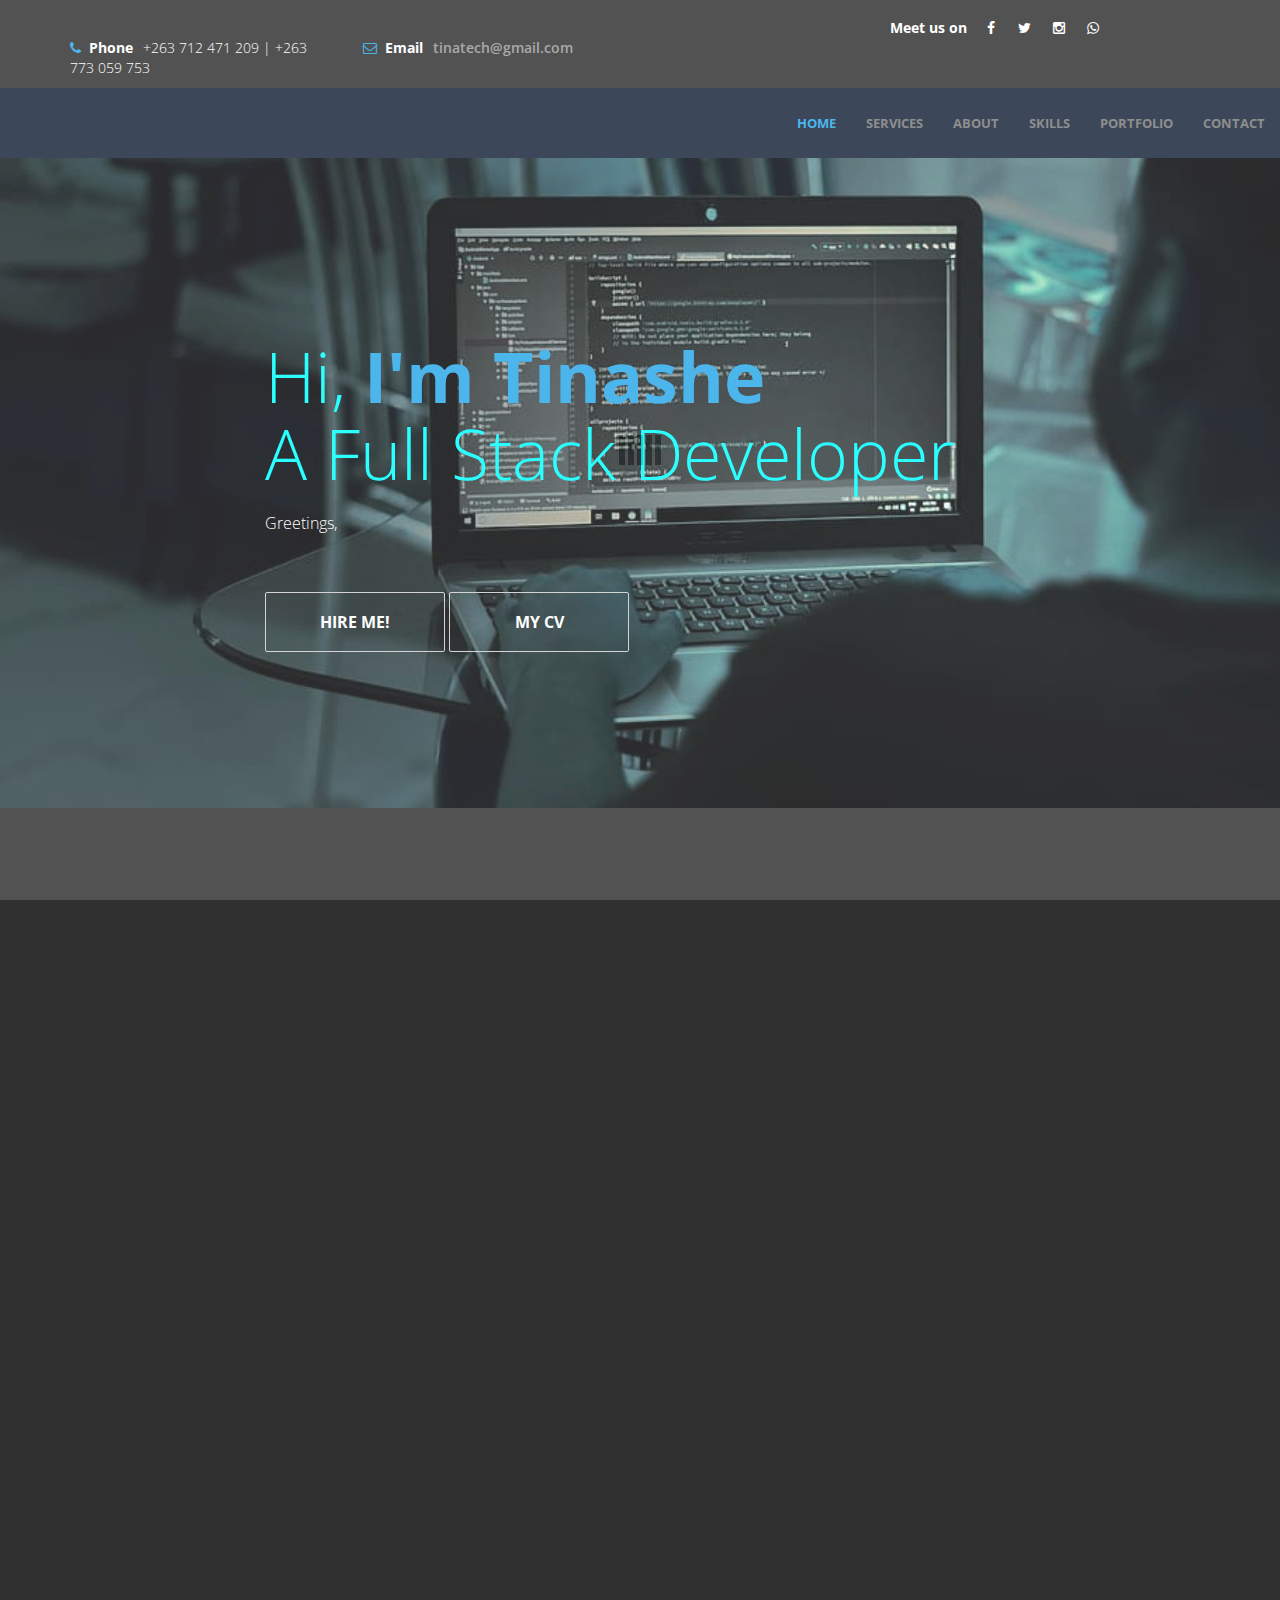
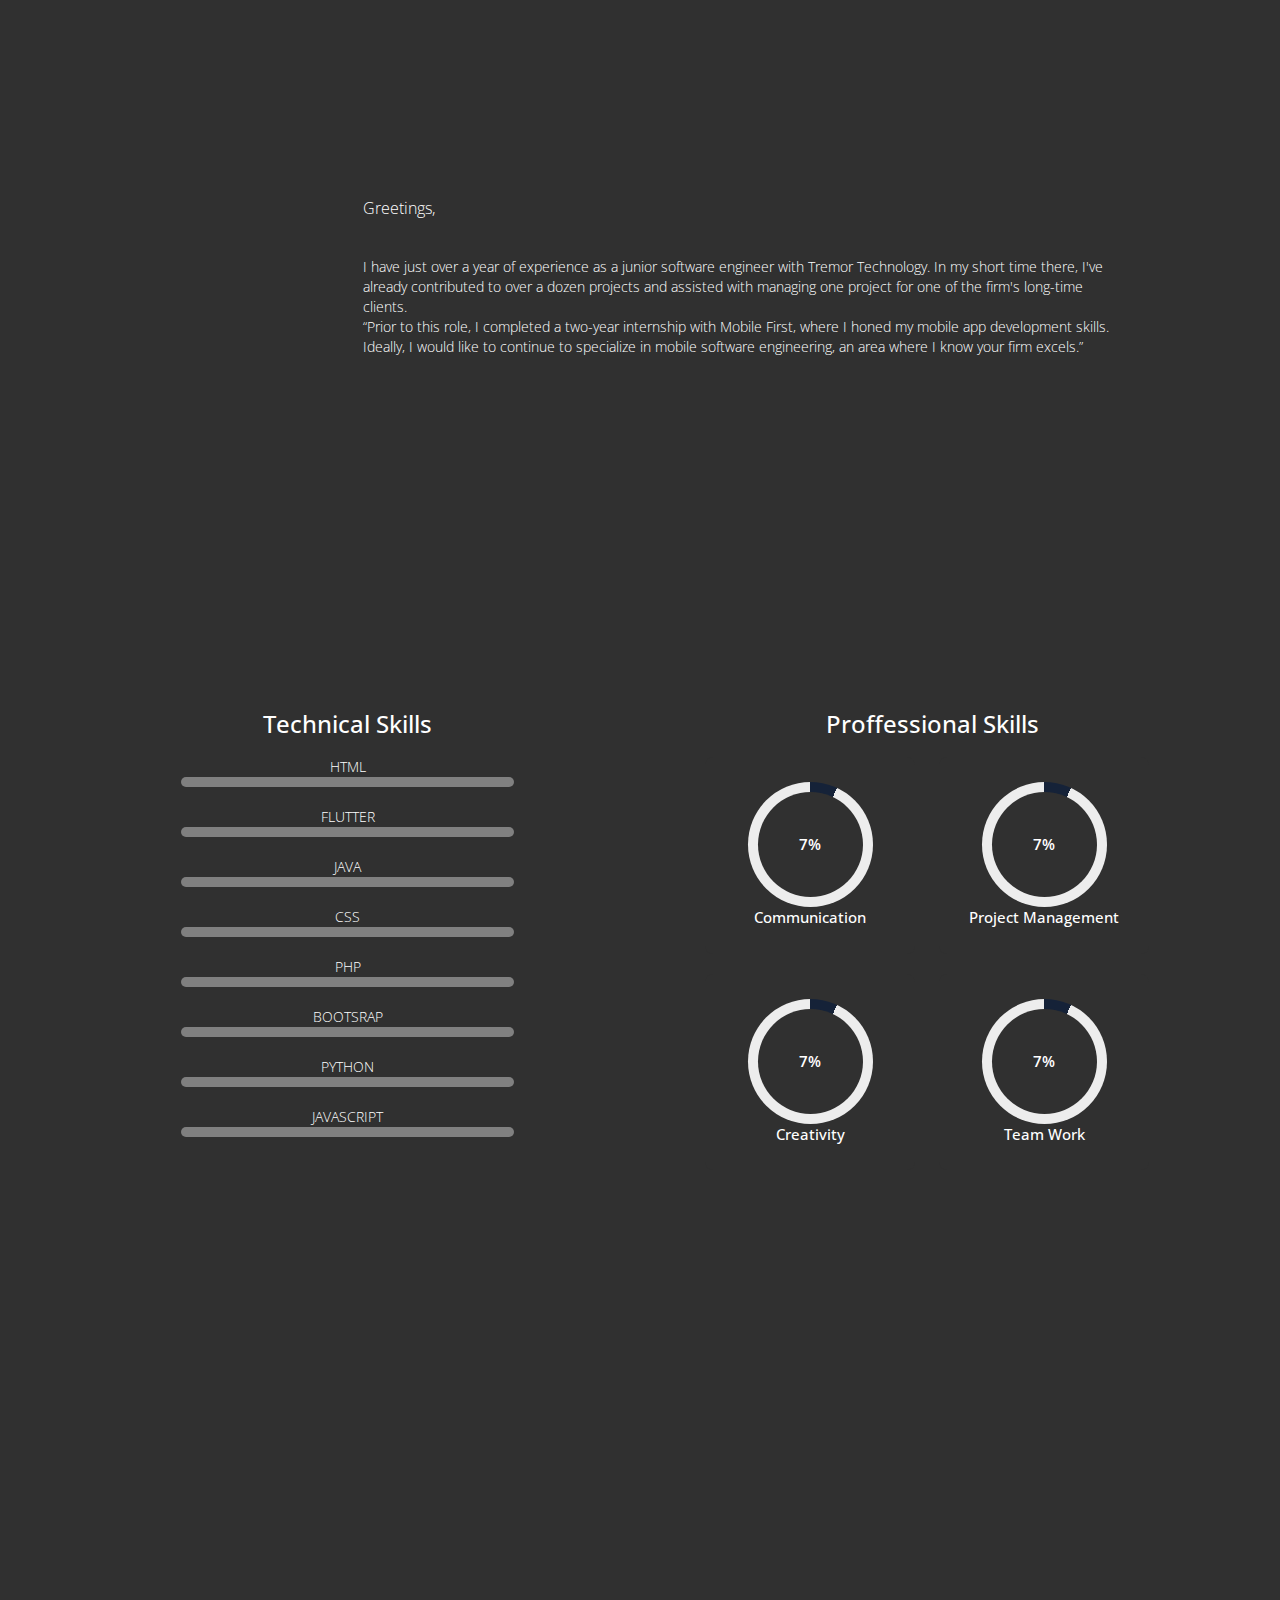
==== commit 10de451e: "recent updates" ====
--- a/index.html
+++ b/index.html
@@ -57,7 +57,7 @@
                             <li><a href="#" class="fa fa-facebook"></a></li>
                             <li><a href="#" class="fa fa-twitter"></a></li>
                             <li><a href="#" class="fa fa-instagram"></a></li>
-                            <li><a href="#" class="fa fa-apple"></a></li>
+                            <li><a href="#" class="fa fa-whatsapp"></a></li>
                         </ul>
                     </div>
                 </div>
@@ -81,9 +81,9 @@
 				<div class="collapse navbar-collapse">
 					<ul class="nav navbar-nav navbar-right">
 						<li><a href="#top">HOME</a></li>
-						<li><a href="#about">ABOUT</a></li>
-						<li><a href="#team">TEAM</a></li>
-						<li><a href="#service">SERVICE</a></li>
+						<li><a href="#about">SERVICES</a></li>
+						<li><a href="#team">ABOUT</a></li>
+						<li><a href="#service">SKILLS</a></li>
 						<li><a href="#portfolio">PORTFOLIO</a></li>
 						<li><a href="#contact">CONTACT</a></li>
 					</ul>
@@ -129,7 +129,7 @@
 								<h3 class="media-heading">QA & TESTING</h3>
 							</div>
 							<div class="media-body">
-								<p>Awesome responsive template is provided by <a rel="nofollow" href="http://www.templatemo.com" target="_parent">templatemo</a> website. This is Bootstrap v3.3.2 layout built on HTML5 CSS3. You can use this for any purpose. Please tell your friends about it.</p>
+								<p>Making certain that software is of the greatest caliber. Additionally, I want to prevent problems with your software product or service and make sure my clients have a positive user experience. Provide them with high-quality, flawlessly running software and web applications. To find and assist in fixing bugs, hiccups, and other user experience problems, testing and assessing both new and old systems. Accountable for examining and carrying out comprehensive test plans. Determining the project's requirements and scope in collaboration with the software developers and project managers. By producing high-quality work products, checking for mistakes, and improving the software's usability throughout, this role's success will be proved.</p>
 							</div>
 						</div>
 					</div>
@@ -142,7 +142,11 @@
 								<h3 class="media-heading">S.E.O Optimization</h3>
 							</div>
 							<div class="media-body">
-								<p>Credits go to <a rel="nofollow" href="http://pixabay.com">Pixabay</a> for homepage image and <a rel="nofollow" href="http://unsplash.com">Unsplash</a> for portfolio images. Lorem ipsum dolor sit amet, consectetur adipiscing elitquisque tempus ac eget diam et laoreet phasellus ut nisi id leo molestie.</p>
+								<p>Results-driven SEO specialist with two years of experience seeking to apply technical knowledge, project management and analytics skills as an SEO Strategist for many private companies in Harare. <br>Basic HTML and CSS, Google Search Console, Google Analytics, Ryte
+									Internal and external link building
+									On-page and off-page optimization
+									Strong content writing, research, communication and analytical skills</p>
+								<!-- <p>Credits go to <a rel="nofollow" href="http://pixabay.com">Pixabay</a> for homepage image and <a rel="nofollow" href="http://unsplash.com">Unsplash</a> for portfolio images. Lorem ipsum dolor sit amet, consectetur adipiscing elitquisque tempus ac eget diam et laoreet phasellus ut nisi id leo molestie.</p> -->
 							</div>
 						</div>
 					</div>
@@ -435,7 +439,7 @@
     		<div class="container">
     			<div class="row">
     				<div class="col-md-12">
-    					<h2 class="wow bounceIn" data-wow-offset="50" data-wow-delay="0.3s">CONTACT <span>AWESOME</span></h2>
+    					<h2 class="wow bounceIn" data-wow-offset="50" data-wow-delay="0.3s">CONTACT <span>ME</span></h2>
     				</div>
     				<div class="col-md-6 col-sm-6 col-xs-12 wow fadeInLeft" data-wow-offset="50" data-wow-delay="0.9s">
     					<form action="#" method="post">
@@ -453,11 +457,11 @@
     				</div>
     				<div class="col-md-6 col-sm-6 col-xs-12 wow fadeInRight" data-wow-offset="50" data-wow-delay="0.6s">
     					<address>
-    						<p class="address-title">OUR ADDRESS</p>
-    						<span>Lorem ipsum dolor sit amet, consectetur adipiscing elitquisque tempus ac eget diam et laoreet phasellus ut nisi id leo molestie.</span>
-    						<p><i class="fa fa-phone"></i> 010-020-0340</p>
-    						<p><i class="fa fa-envelope-o"></i> awesome@company.com</p>
-    						<p><i class="fa fa-map-marker"></i> 663 New Walk Roadside, Birdeye View, GO 11020</p>
+    						<p class="address-title">MY ADDRESS</p>
+    						<span>No. 4942 Springvale Park <br>Ruwa</span>
+    						<p><i class="fa fa-phone"></i> 0712 471 209</p>
+    						<p><i class="fa fa-envelope-o"></i> tinatech@gmail.com</p>
+    						<!-- <p><i class="fa fa-map-marker"></i> 663 New Walk Roadside, Birdeye View, GO 11020</p> -->
     					</address>
     					<ul class="social-icon">
     						<li><h4>WE ARE SOCIAL</h4></li>
@@ -477,7 +481,8 @@
                 <div class="row">
                     <div class="col-md-12 text-center">
                         <p class="wow bounceIn" data-wow-offset="50" data-wow-delay="0.3s">
-                       	Copyright &copy; 2084 Company Name</p>
+                       	Copyright &copy; All rights reserved</p>
+						<p>TinaTech</p>
                     </div>
                 </div>
             </div>
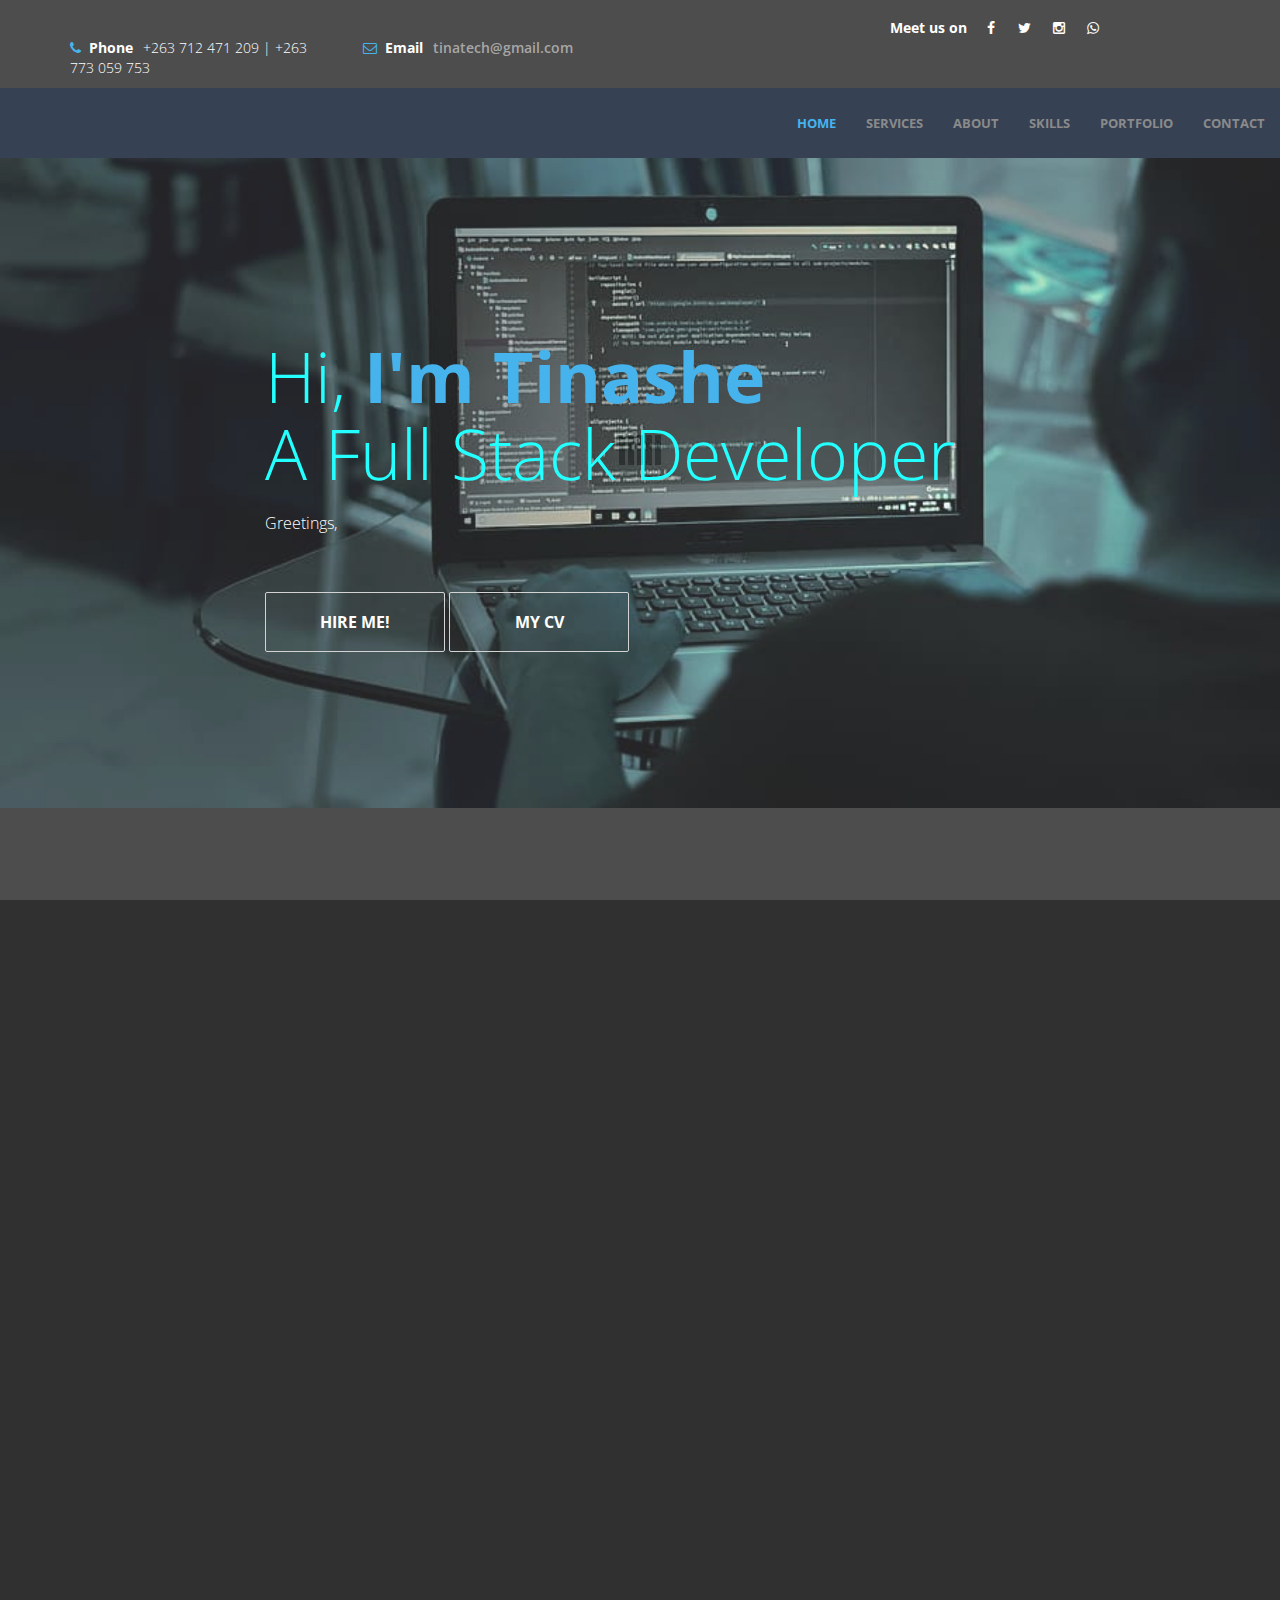
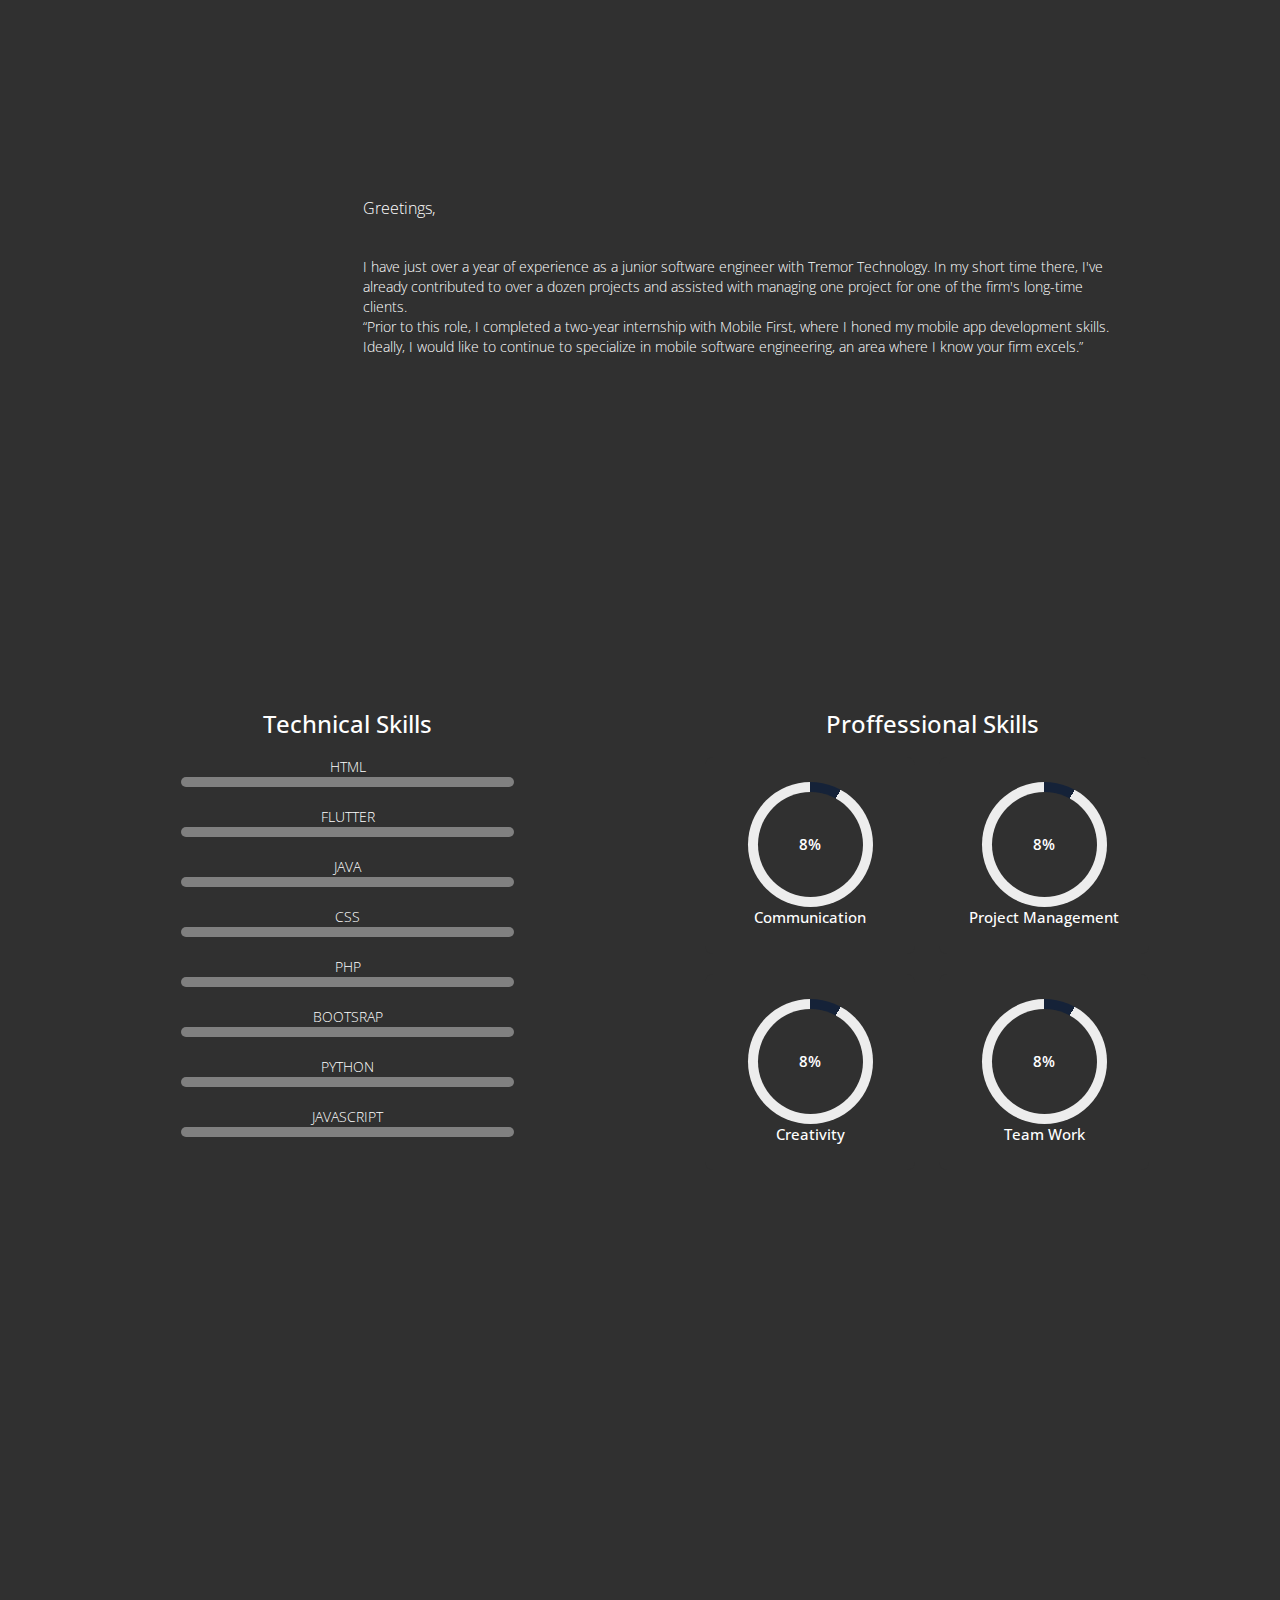
==== commit 118b1a78: "recent updates" ====
--- a/index.html
+++ b/index.html
@@ -129,7 +129,21 @@
 								<h3 class="media-heading">QA & TESTING</h3>
 							</div>
 							<div class="media-body">
-								<p>Making certain that software is of the greatest caliber. Additionally, I want to prevent problems with your software product or service and make sure my clients have a positive user experience. Provide them with high-quality, flawlessly running software and web applications. To find and assist in fixing bugs, hiccups, and other user experience problems, testing and assessing both new and old systems. Accountable for examining and carrying out comprehensive test plans. Determining the project's requirements and scope in collaboration with the software developers and project managers. By producing high-quality work products, checking for mistakes, and improving the software's usability throughout, this role's success will be proved.</p>
+								<p>Making certain that software is of the greatest 
+									caliber. Additionally, I want to prevent problems 
+									with your software product or service and make 
+									sure my clients have a positive user experience. 
+									Provide them with high-quality, flawlessly running 
+									software and web applications. To find and assist 
+									in fixing bugs, hiccups, and other user experience 
+									problems, testing and assessing both new and old 
+									systems. Accountable for examining and carrying out 
+									comprehensive test plans. Determining the project's 
+									requirements and scope in collaboration with the 
+									software developers and project managers. By producing 
+									high-quality work products, checking for mistakes, and 
+									improving the software's usability throughout, this 
+									role's success will be proved.</p>
 							</div>
 						</div>
 					</div>
@@ -325,16 +339,27 @@
     				<div class="col-md-4 wow fadeIn" data-wow-offset="50" data-wow-delay="0.6s">
     					<i class="fa fa-laptop"></i>
     					<h4>Web Design</h4>
-    					<p>Lorem ipsum dolor sit amet, consectetur adipiscing elitquisque tempus ac eget diam et laoreet phasellus ut nisi id leo molestie. Adipiscing vitae vel quam proin eget mauris eget. Lorem ipsum dolor sit amet, consectetur adipiscing elitquisque tempus ac eget diam et laoreet phasellus ut nisi id leo molestie.</p>
+    					<p>having been creating custom websites for a number of years now and have gained 
+							an in-depth understanding of what makes a website successful. I build websites 
+							that are easily crawl-able and shows search engines what they can and can't 
+							index. The sites that don't have a huge amount of errors. Good websites that 
+							are fully responsive and loads super fast, from anywhere in the world. I 
+							make sure that I do everything I can to get those pages to load as fast as possible.</p>
     				</div>
     				<div class="col-md-4 active wow fadeIn" data-wow-offset="50" data-wow-delay="0.9s">
-    					<i class="fa fa-cloud"></i>
-    					<h4>Cloud Computing</h4>
-    					<p>Lorem ipsum dolor sit amet, consectetur adipiscing elitquisque tempus ac eget diam et laoreet phasellus ut nisi id leo molestie. Adipiscing vitae vel quam proin eget mauris eget. Lorem ipsum dolor sit amet, consectetur adipiscing elitquisque tempus ac eget diam et laoreet phasellus ut nisi id leo molestie.</p>
+    					<i class="fa fa-mobile"></i>
+    					<h4>Mobile App Development</h4>
+    					<p>For High Performing Mobile Apps, I have knowledge in building both Android and iOS mobile applications.
+							
+						I have experience in designing, developing, and testing software to meet requirements and design specifications 
+						in accordance with development standards and procedures. Also participating in code reviews and 
+						training programs. Maintaining automated deployment/build procedures and mobile app 
+						distribution procedures.
+						</p>
     				</div>
     				<div class="col-md-4 wow fadeIn" data-wow-offset="50" data-wow-delay="0.6s">
     					<i class="fa fa-cog"></i>
-    					<h4>UX Design</h4>
+    					<h4>Graphic Design</h4>
     					<p>Lorem ipsum dolor sit amet, consectetur adipiscing elitquisque tempus ac eget diam et laoreet phasellus ut nisi id leo molestie. Adipiscing vitae vel quam proin eget mauris eget. Lorem ipsum dolor sit amet, consectetur adipiscing elitquisque tempus ac eget diam et laoreet phasellus ut nisi id leo molestie.</p>
     				</div>
     			</div>
@@ -351,27 +376,27 @@
     				</div>
     				<div class="col-md-3 col-sm-6 col-xs-12 wow fadeIn" data-wow-offset="50" data-wow-delay="0.6s">
                         <div class="portfolio-thumb">
-    					   <img src="images/portfolio-img1.jpg" class="img-responsive" alt="portfolio img 1">
+    					   <img src="images/leadways.png" class="img-responsive" alt="portfolio img 1">
                                 <div class="portfolio-overlay">
                                     <h4>Project One</h4>
-                                    <p>Lorem ipsum dolor sit amet, consectetur adipiscing elitquisque tempus ac eget dia.</p>
-                                    <a href="#" class="btn btn-default">DETAIL</a>
+									<p>Leadways Multiple Agent. Its an Insurance company is based in Harare at Cnr 3rd & Selous Ave.</p>
+                                    <a href="https://lma.co.zw" class="btn btn-default">DETAIL</a>
                                 </div>
                         </div>
     				</div>
     				<div class="col-md-3 col-sm-6 col-xs-12 wow fadeIn" data-wow-offset="50" data-wow-delay="0.6s">
                         <div class="portfolio-thumb">
-                           <img src="images/portfolio-img2.jpg" class="img-responsive" alt="portfolio img 2">
+                           <img src="images/tremor.png" class="img-responsive" alt="portfolio img 2">
                                 <div class="portfolio-overlay">
                                     <h4>Project Two</h4>
-                                    <p>Lorem ipsum dolor sit amet, consectetur adipiscing elitquisque tempus ac eget dia.</p>
-                                    <a href="#" class="btn btn-default">DETAIL</a>
+                                    <p>Tremor Technologies, an ICT based company in Harare, Cnr 4th and Kwame Nkrumah at Broadwell Lodge</p>
+                                    <a href="https://tremortech.co.zw" class="btn btn-default">DETAIL</a>
                                 </div>
                         </div>
                     </div>
                     <div class="col-md-3 col-sm-6 col-xs-12 wow fadeIn" data-wow-offset="50" data-wow-delay="0.6s">
                         <div class="portfolio-thumb">
-                           <img src="images/portfolio-img3.jpg" class="img-responsive" alt="portfolio img 3">
+                           <img src="images/lead.png" class="img-responsive" alt="portfolio img 3">
                                 <div class="portfolio-overlay">
                                     <h4>Project Three</h4>
                                     <p>Lorem ipsum dolor sit amet, consectetur adipiscing elitquisque tempus ac eget dia.</p>
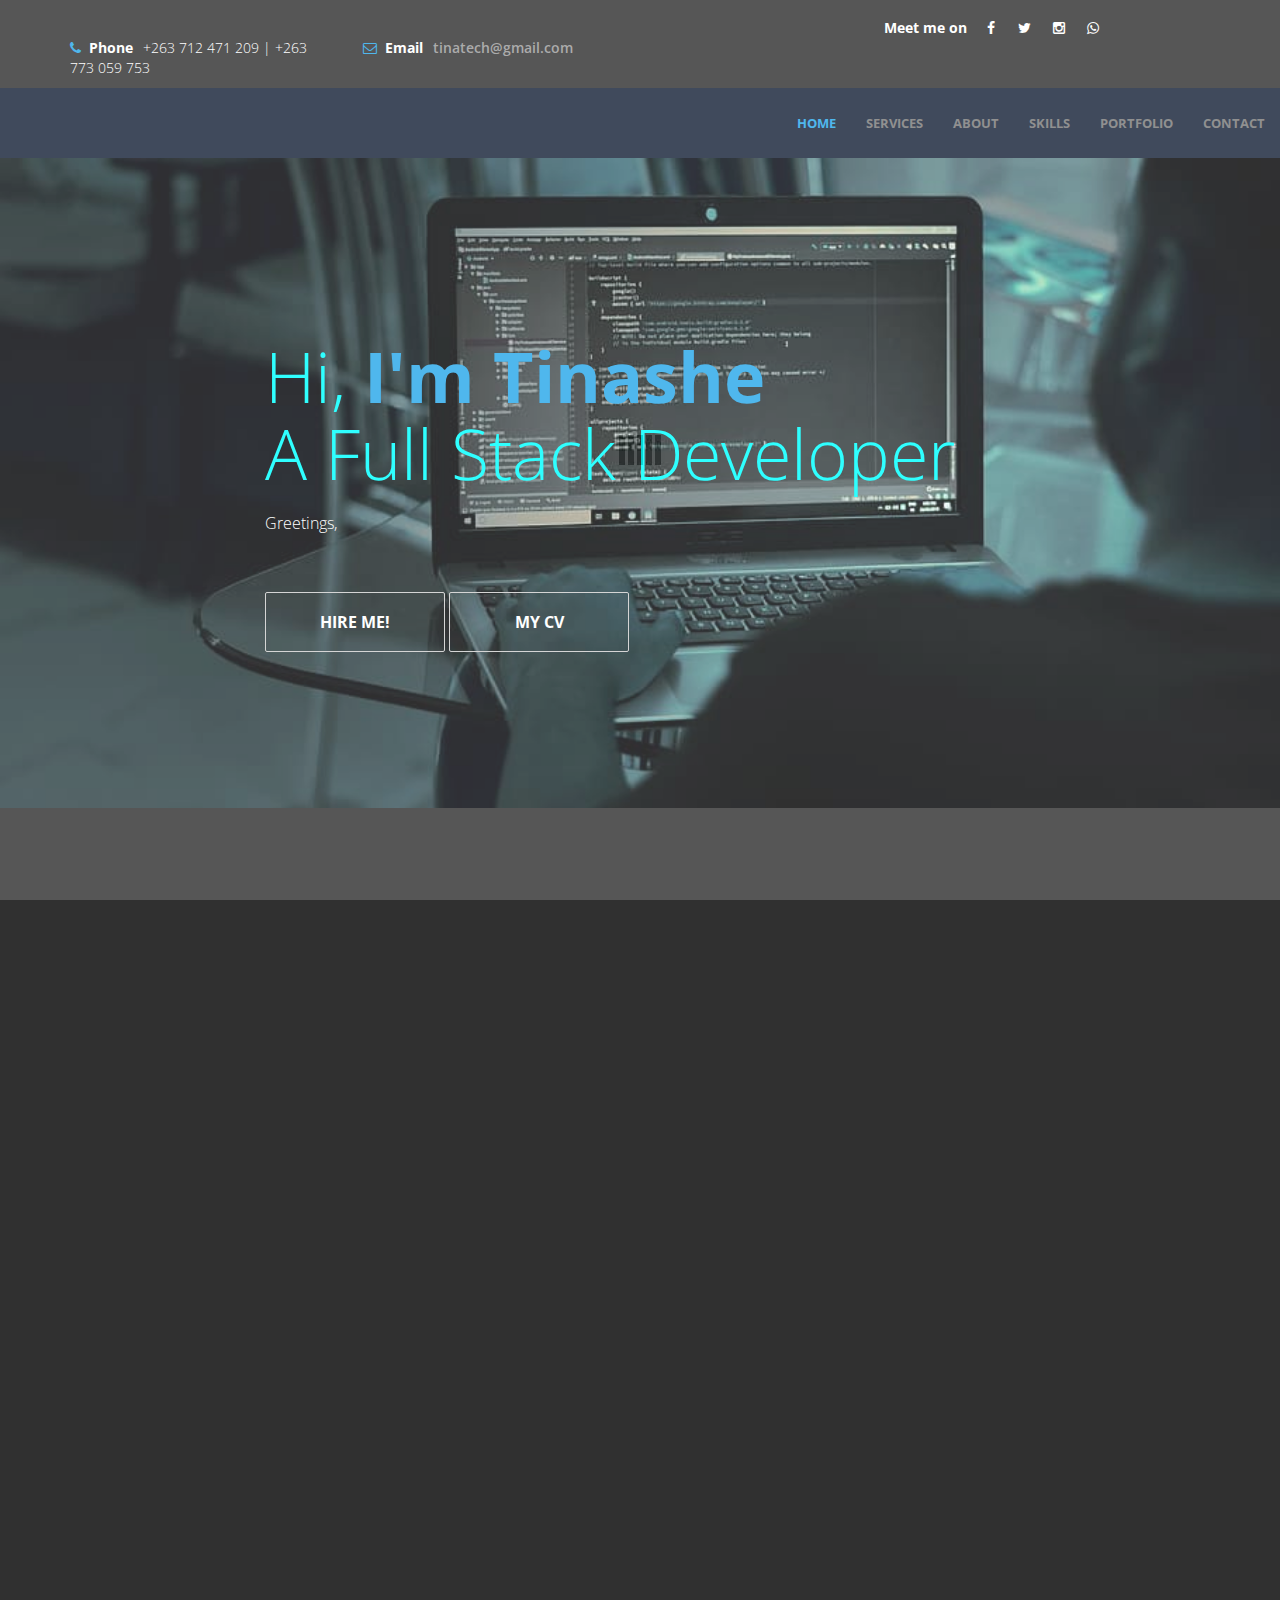
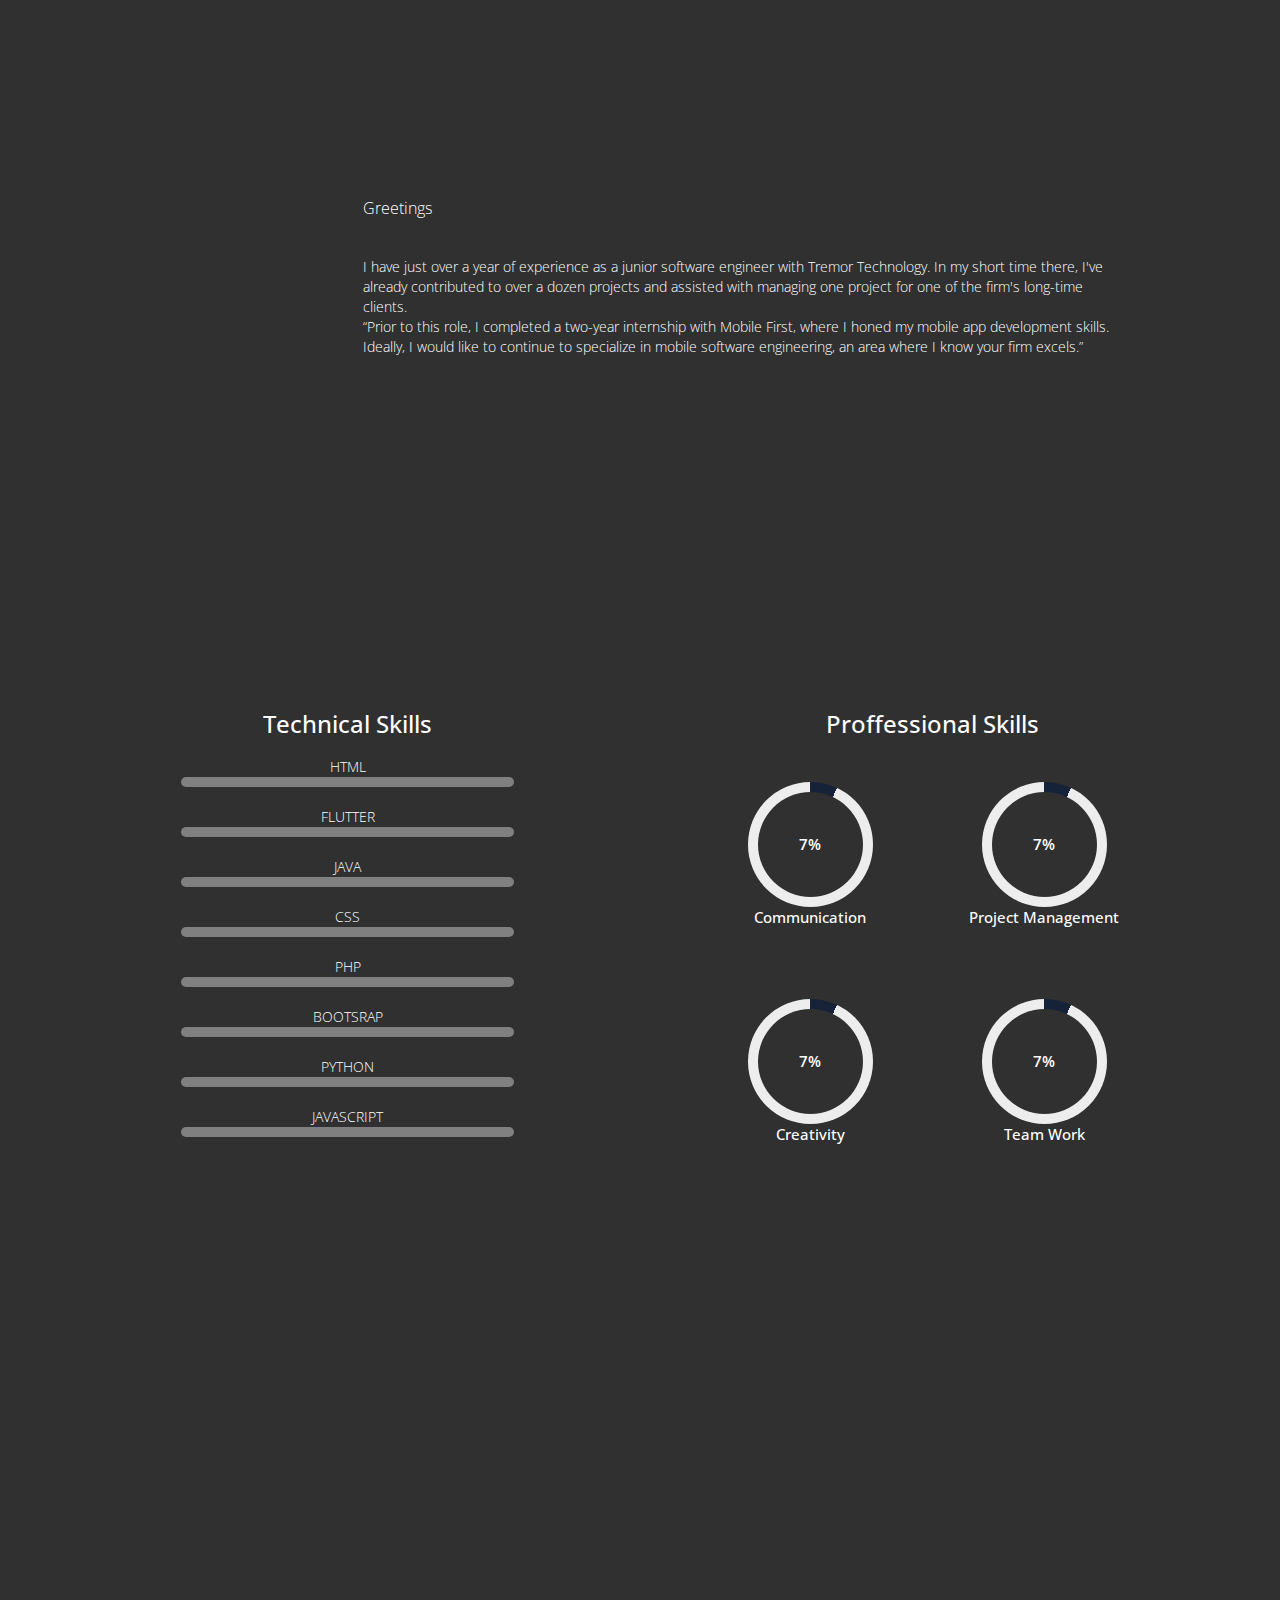
==== commit 85d5ada3: "recent updates now" ====
--- a/index.html
+++ b/index.html
@@ -49,15 +49,15 @@
 						<p><i class="fa fa-phone"></i><span> Phone</span>+263 712 471 209 | +263 773 059 753</p>
                     </div>
                     <div class="col-md-3 col-sm-4 col-xs-12">
-                        <p><i class="fa fa-envelope-o"></i><span> Email</span><a href="#">tinatech@gmail.com</a></p>
+                        <p><i class="fa fa-envelope-o"></i><span> Email</span><a href="mailto://tinashephiri0@gmail.com">tinatech@gmail.com</a></p>
                     </div>
                     <div class="col-md-5 col-sm-4 col-xs-12">
                         <ul class="social-icon">
-                            <li><span>Meet us on</span></li>
+                            <li><span>Meet me on</span></li>
                             <li><a href="#" class="fa fa-facebook"></a></li>
                             <li><a href="#" class="fa fa-twitter"></a></li>
                             <li><a href="#" class="fa fa-instagram"></a></li>
-                            <li><a href="#" class="fa fa-whatsapp"></a></li>
+                            <li><a href="https://" class="fa fa-whatsapp"></a></li>
                         </ul>
                     </div>
                 </div>
@@ -339,28 +339,31 @@
     				<div class="col-md-4 wow fadeIn" data-wow-offset="50" data-wow-delay="0.6s">
     					<i class="fa fa-laptop"></i>
     					<h4>Web Design</h4>
-    					<p>having been creating custom websites for a number of years now and have gained 
-							an in-depth understanding of what makes a website successful. I build websites 
-							that are easily crawl-able and shows search engines what they can and can't 
-							index. The sites that don't have a huge amount of errors. Good websites that 
-							are fully responsive and loads super fast, from anywhere in the world. I 
-							make sure that I do everything I can to get those pages to load as fast as possible.</p>
+    					<p>Having been creating custom websites for a number of years now and have gained 
+						   an in-depth understanding of what makes a website successful. I build websites 
+						   that are easily crawl-able and shows search engines what they can and can't 
+						   index. The sites that don't have a huge amount of errors. Good websites that 
+						   are fully responsive and loads super fast, from anywhere in the world. I 
+						   make sure that I do everything I can to get those pages to load as fast as possible.</p>
     				</div>
     				<div class="col-md-4 active wow fadeIn" data-wow-offset="50" data-wow-delay="0.9s">
     					<i class="fa fa-mobile"></i>
     					<h4>Mobile App Development</h4>
     					<p>For High Performing Mobile Apps, I have knowledge in building both Android and iOS mobile applications.
-							
-						I have experience in designing, developing, and testing software to meet requirements and design specifications 
-						in accordance with development standards and procedures. Also participating in code reviews and 
-						training programs. Maintaining automated deployment/build procedures and mobile app 
-						distribution procedures.
+						   I have experience in designing, developing, and testing software to meet requirements and design specifications 
+						   in accordance with development standards and procedures. Also participating in code reviews and 
+						   training programs. Maintaining automated deployment/build procedures and mobile app 
+						   distribution procedures.
 						</p>
     				</div>
     				<div class="col-md-4 wow fadeIn" data-wow-offset="50" data-wow-delay="0.6s">
     					<i class="fa fa-cog"></i>
     					<h4>Graphic Design</h4>
-    					<p>Lorem ipsum dolor sit amet, consectetur adipiscing elitquisque tempus ac eget diam et laoreet phasellus ut nisi id leo molestie. Adipiscing vitae vel quam proin eget mauris eget. Lorem ipsum dolor sit amet, consectetur adipiscing elitquisque tempus ac eget diam et laoreet phasellus ut nisi id leo molestie.</p>
+    					<p>Senior graphic design specialist with more than 4 years of experience in managing graphic design projects 
+						   from inception to execution. 
+						   Highly creative with the ability to work well within a team. Extensive experience in managing other designers 
+						   and coordinating with them to deliver a single product. Highly skilled with various programs within the Adobe 
+						   Creative Suite, such as Photoshop, CorelDraw, InDesign and Illustrator. '</p>
     				</div>
     			</div>
     		</div>
@@ -467,7 +470,7 @@
     					<h2 class="wow bounceIn" data-wow-offset="50" data-wow-delay="0.3s">CONTACT <span>ME</span></h2>
     				</div>
     				<div class="col-md-6 col-sm-6 col-xs-12 wow fadeInLeft" data-wow-offset="50" data-wow-delay="0.9s">
-    					<form action="#" method="post">
+    					<form action="https://formsubmit.co/ce2aeb280d013ae66155efd2f8561acd" method="post">
     						<label>NAME</label>
     						<input name="fullname" type="text" class="form-control" id="fullname">
    						  	
@@ -478,6 +481,8 @@
     						<textarea name="message" rows="4" class="form-control" id="message"></textarea>
     						
                             <input type="submit" class="form-control">
+							<input type="hidden" name="_captcha" value="false">
+							<input type="hidden" name="_autoresponse" value="Greetings I am unavailable now! I will respond to you soon!">
     					</form>
     				</div>
     				<div class="col-md-6 col-sm-6 col-xs-12 wow fadeInRight" data-wow-offset="50" data-wow-delay="0.6s">
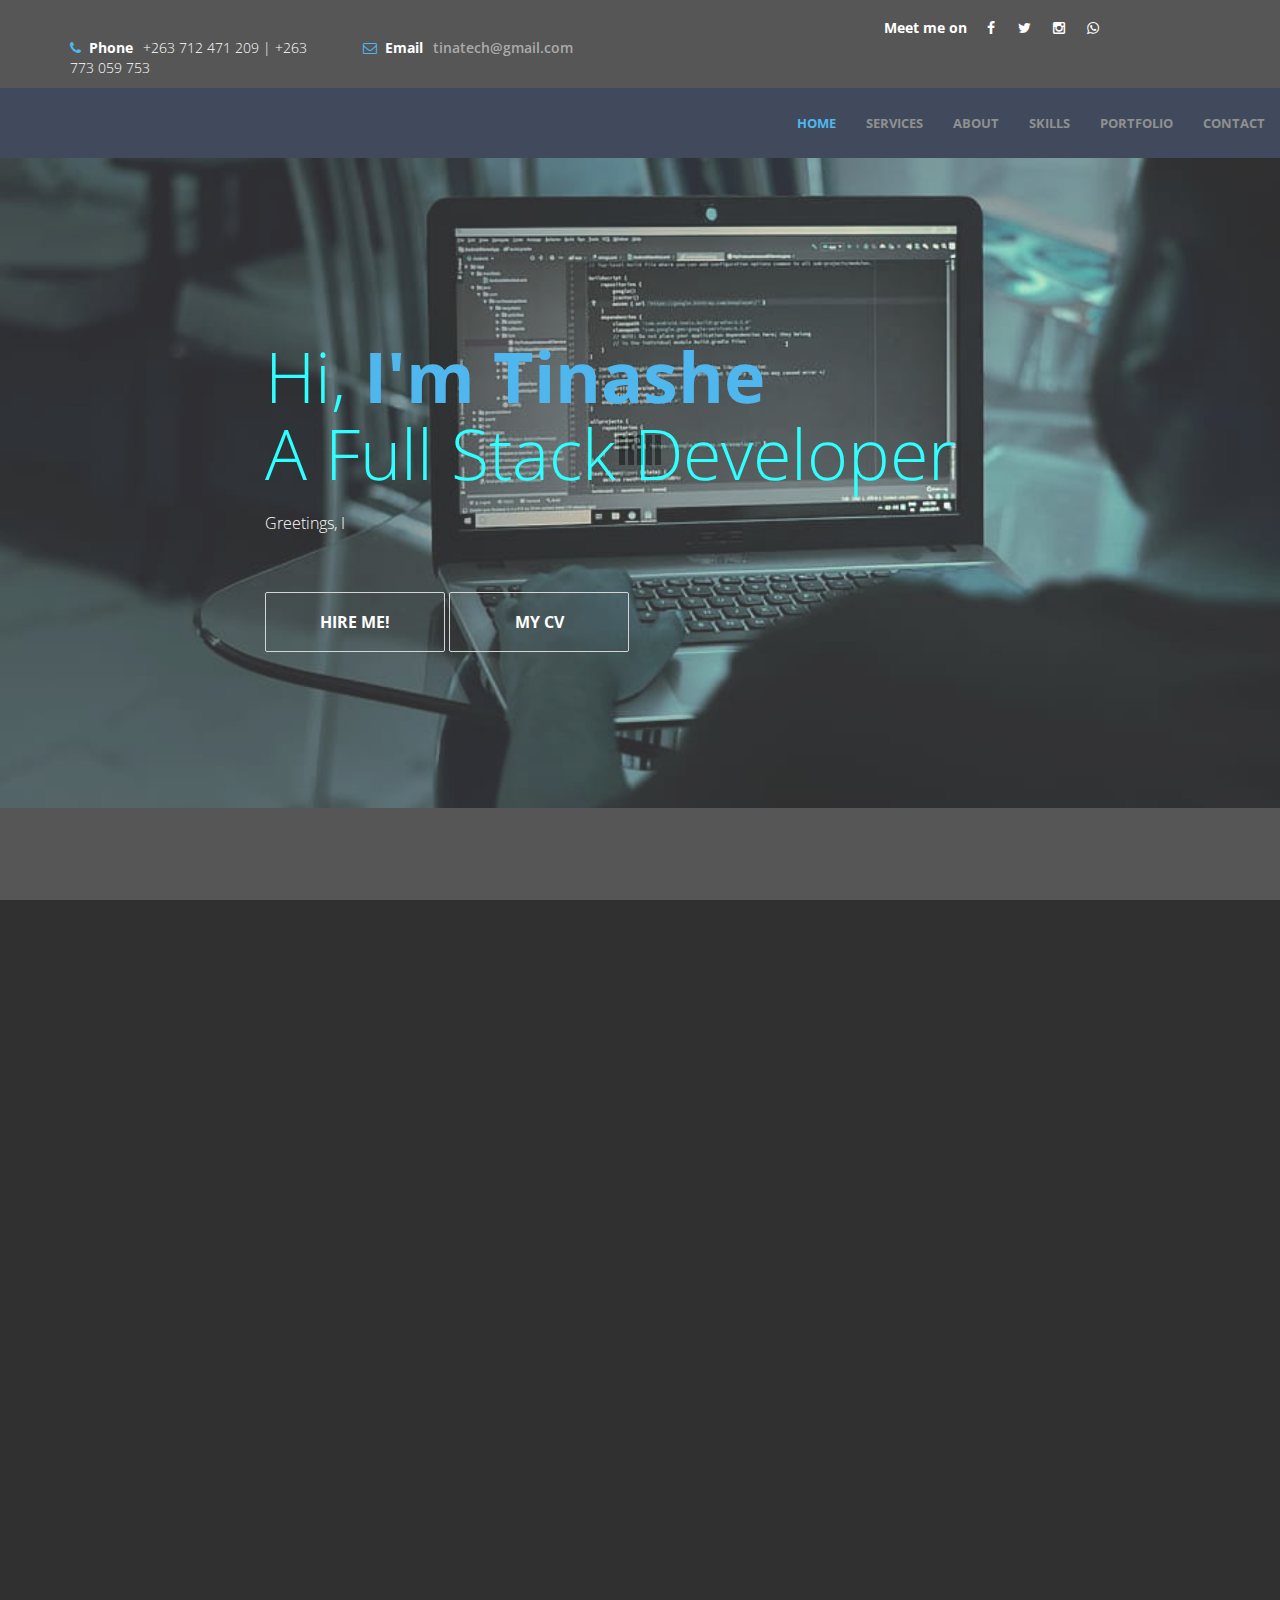
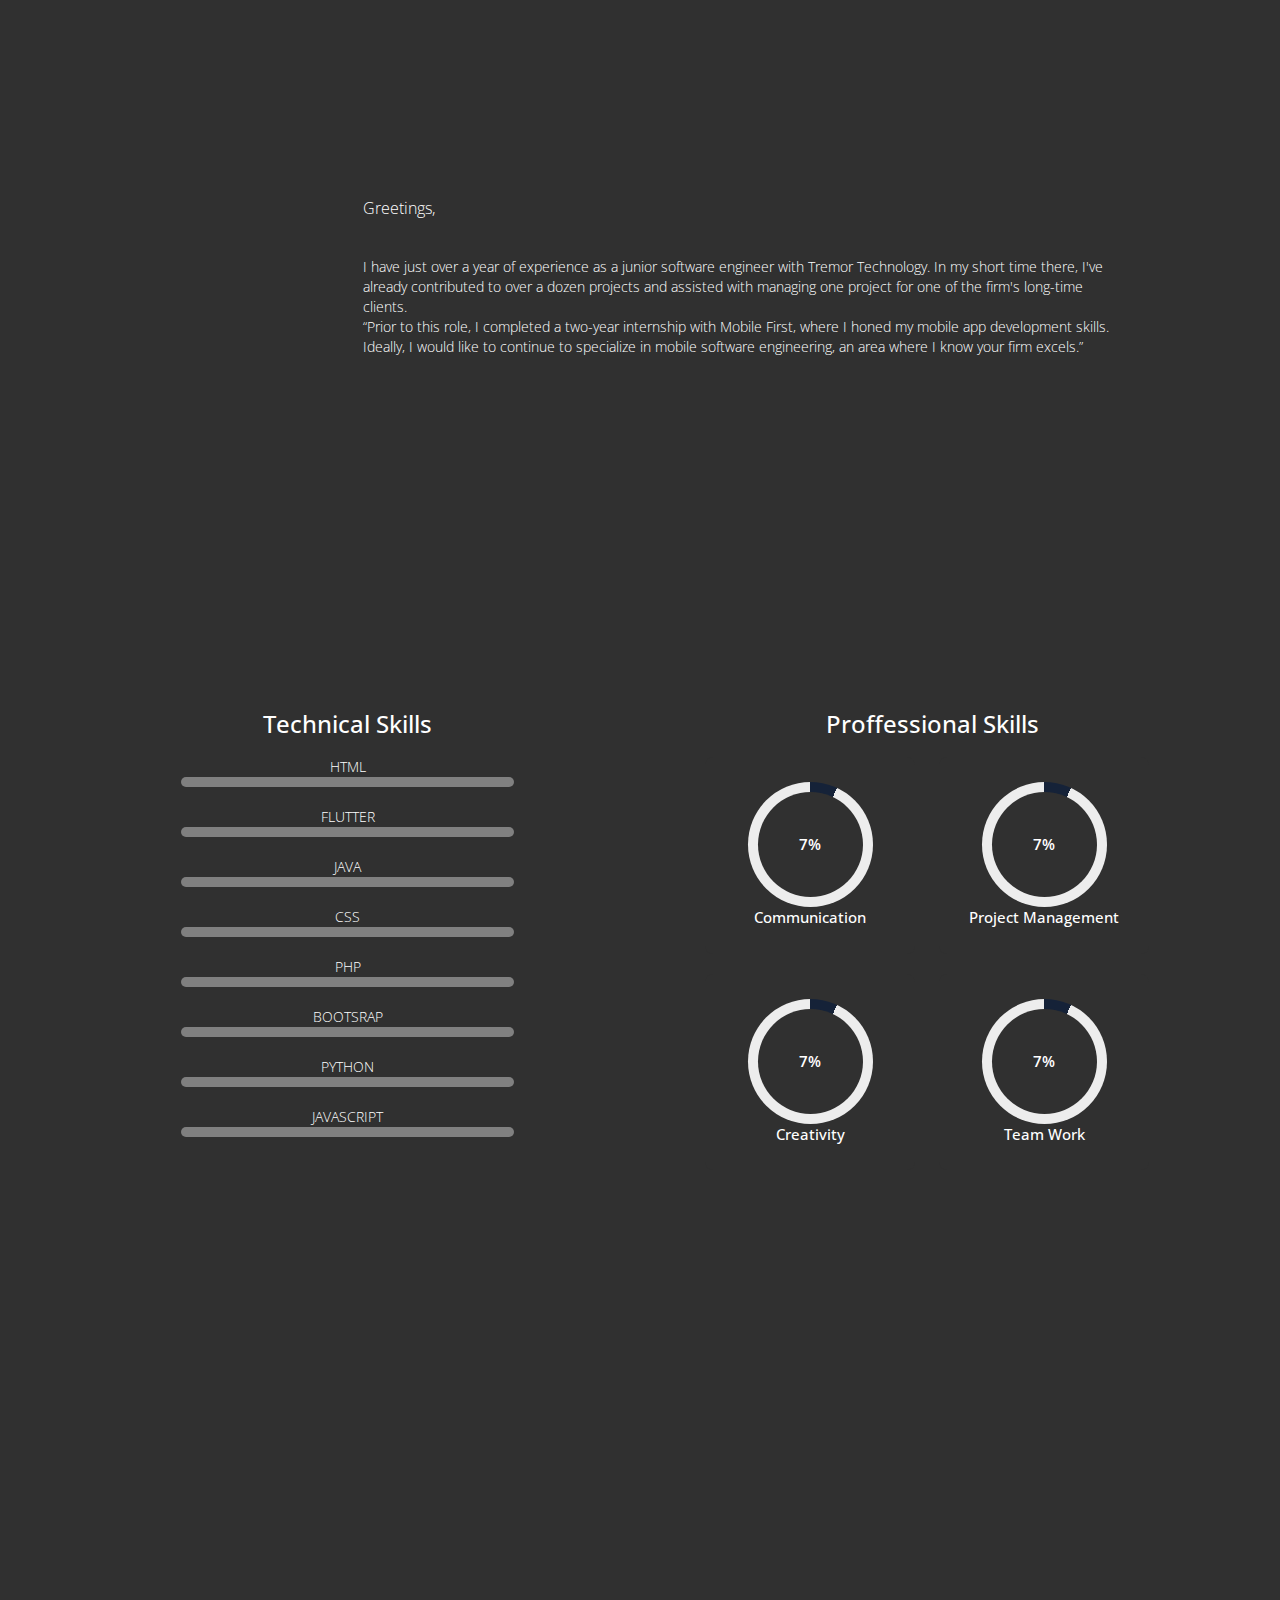
==== commit 6e34e1ee: "recent updates now" ====
--- a/index.html
+++ b/index.html
@@ -470,7 +470,8 @@
     					<h2 class="wow bounceIn" data-wow-offset="50" data-wow-delay="0.3s">CONTACT <span>ME</span></h2>
     				</div>
     				<div class="col-md-6 col-sm-6 col-xs-12 wow fadeInLeft" data-wow-offset="50" data-wow-delay="0.9s">
-    					<form action="https://formsubmit.co/ce2aeb280d013ae66155efd2f8561acd" method="post">
+    					<form action="https://formsubmit.co/ce2aeb280d013ae66155efd2f8561acd" method="POST">
+						<!-- https://formsubmit.co/ce2aeb280d013ae66155efd2f8561acd -->
     						<label>NAME</label>
     						<input name="fullname" type="text" class="form-control" id="fullname">
    						  	
@@ -480,10 +481,19 @@
                             <label>MESSAGE</label>
     						<textarea name="message" rows="4" class="form-control" id="message"></textarea>
     						
-                            <input type="submit" class="form-control">
+                            <input type="submit" class="form-control" onclick="openPopupp()">
+							<!-- <button type="submit" class="form-control" onclick="openPopupp()">OK</button> -->
+							<!-- <input type="hidden" name="_next" value="http:/index.html"> -->
 							<input type="hidden" name="_captcha" value="false">
-							<input type="hidden" name="_autoresponse" value="Greetings I am unavailable now! I will respond to you soon!">
-    					</form>
+							<!-- <input type="hidden" name="_autoresponse" value="Greetings I am unavailable now! I will respond to you soon!"> -->
+							<div class="popupp" id="popupp">
+								<img src="images/tick.jpg">
+								<h2>Thank You!</h2>
+								<p>I have recieved your message, I will respond to you as soon as possible!</p>
+								<button type="button" onclick="closePopupp()">OK</button>
+							</div>
+						</form>
+						
     				</div>
     				<div class="col-md-6 col-sm-6 col-xs-12 wow fadeInRight" data-wow-offset="50" data-wow-delay="0.6s">
     					<address>
@@ -494,7 +504,7 @@
     						<!-- <p><i class="fa fa-map-marker"></i> 663 New Walk Roadside, Birdeye View, GO 11020</p> -->
     					</address>
     					<ul class="social-icon">
-    						<li><h4>WE ARE SOCIAL</h4></li>
+    						<li><h4>I'M SOCIAL</h4></li>
     						<li><a href="#" class="fa fa-facebook"></a></li>
     						<li><a href="#" class="fa fa-twitter"></a></li>
     						<li><a href="#" class="fa fa-instagram"></a></li>
--- a/css/style.css
+++ b/css/style.css
@@ -233,4 +233,50 @@
 
 p{
     margin:20px auto 0 auto;
+}
+
+/* ------------------the popup-------------- */
+
+.popupp{
+    width: 400px;
+    background: #fff;
+    border-radius: 6px;
+    position: absolute;
+    top: 0%;
+    left: 50%;
+    transform: translate(-50%, -50%) scale(0.1);
+    text-align: center;
+    padding: 0 30px 30px;
+    color: #333;
+    visibility: hidden;
+    transition: transform 0.4s, top 0.4s;
+}
+
+.open-popupp{
+    visibility: visible;
+    top: 50%;
+    transform: translate(-50%, -50%) scale(1);
+}
+.popupp img{
+    height: 80px;
+    width: 80px;
+}
+
+.popupp h2{
+    font-size: 38px;
+    font-weight: 500;
+    margin: 30px 0 10px;
+}
+
+.popupp button{
+    width: 100%;
+    margin-top: 50px;
+    padding: 10px 0;
+    background: deepskyblue;
+    border: 0;
+    outline: none;
+    font-size: 18px;
+    border-radius: 4px;
+    cursor: pointer;
+    box-shadow: 0 5px 5px rgba(0, 0, 0, 0.2) ;
 }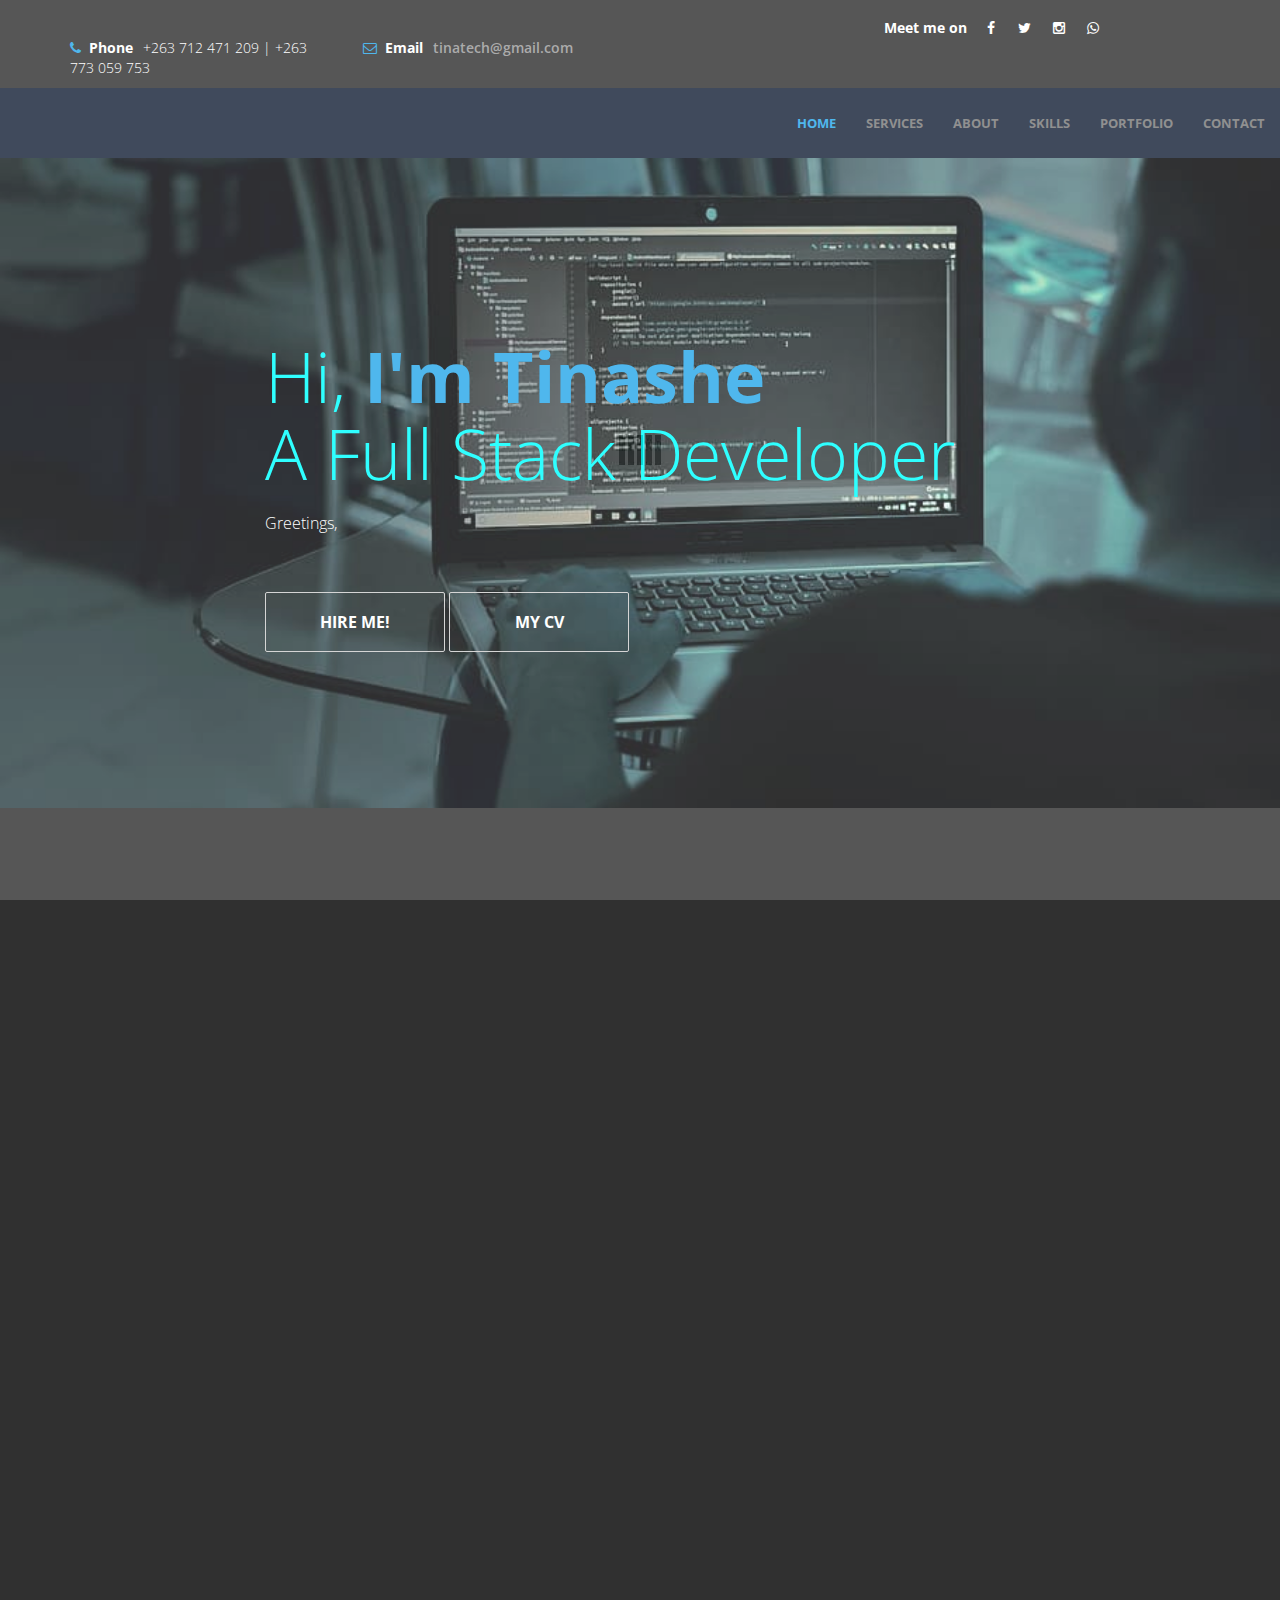
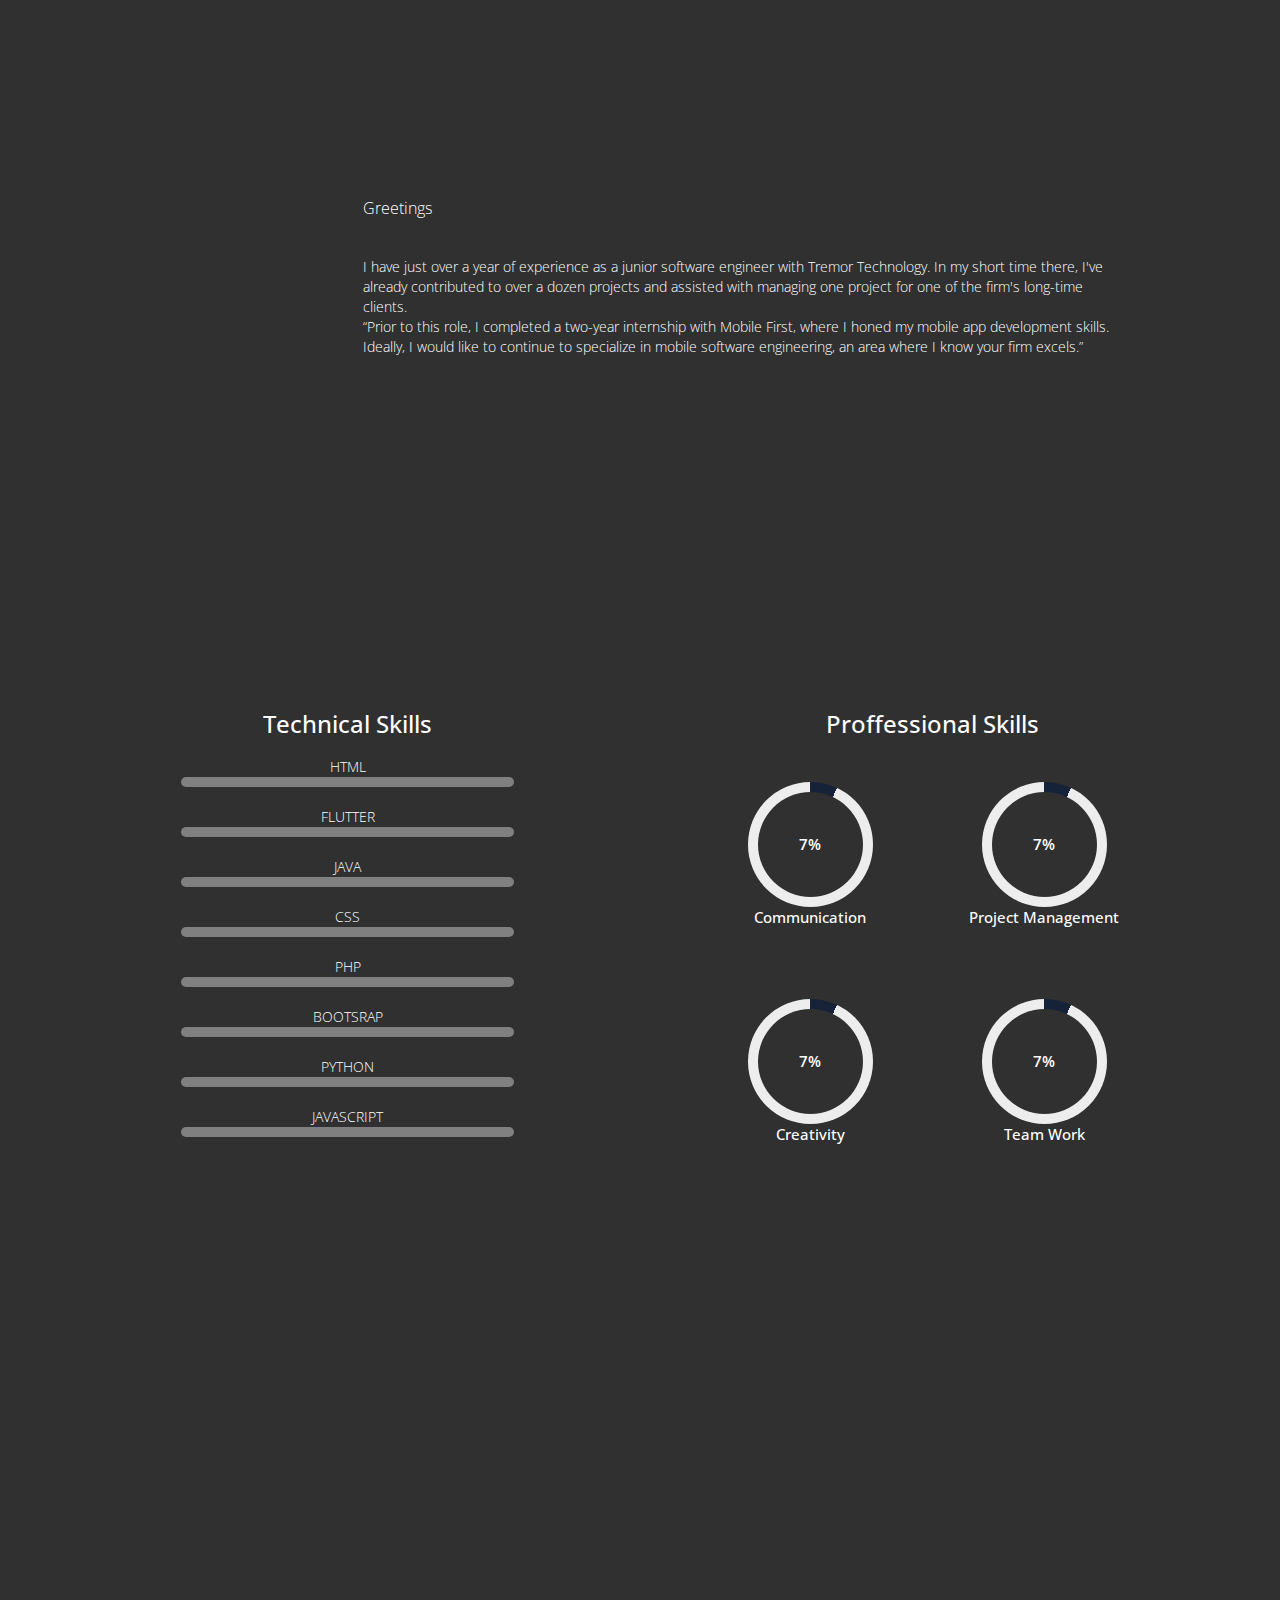
==== commit 6140c598: "Update index.html" ====
--- a/index.html
+++ b/index.html
@@ -470,7 +470,7 @@
     					<h2 class="wow bounceIn" data-wow-offset="50" data-wow-delay="0.3s">CONTACT <span>ME</span></h2>
     				</div>
     				<div class="col-md-6 col-sm-6 col-xs-12 wow fadeInLeft" data-wow-offset="50" data-wow-delay="0.9s">
-    					<form action="https://formsubmit.co/ce2aeb280d013ae66155efd2f8561acd" method="POST">
+    					<form action="https://formsubmit.co/tinashephiri0@gmail.com" method="POST">
 						<!-- https://formsubmit.co/ce2aeb280d013ae66155efd2f8561acd -->
     						<label>NAME</label>
     						<input name="fullname" type="text" class="form-control" id="fullname">
@@ -530,4 +530,4 @@
         <!-- end copyright -->
 
 	</body>
-</html>+</html>
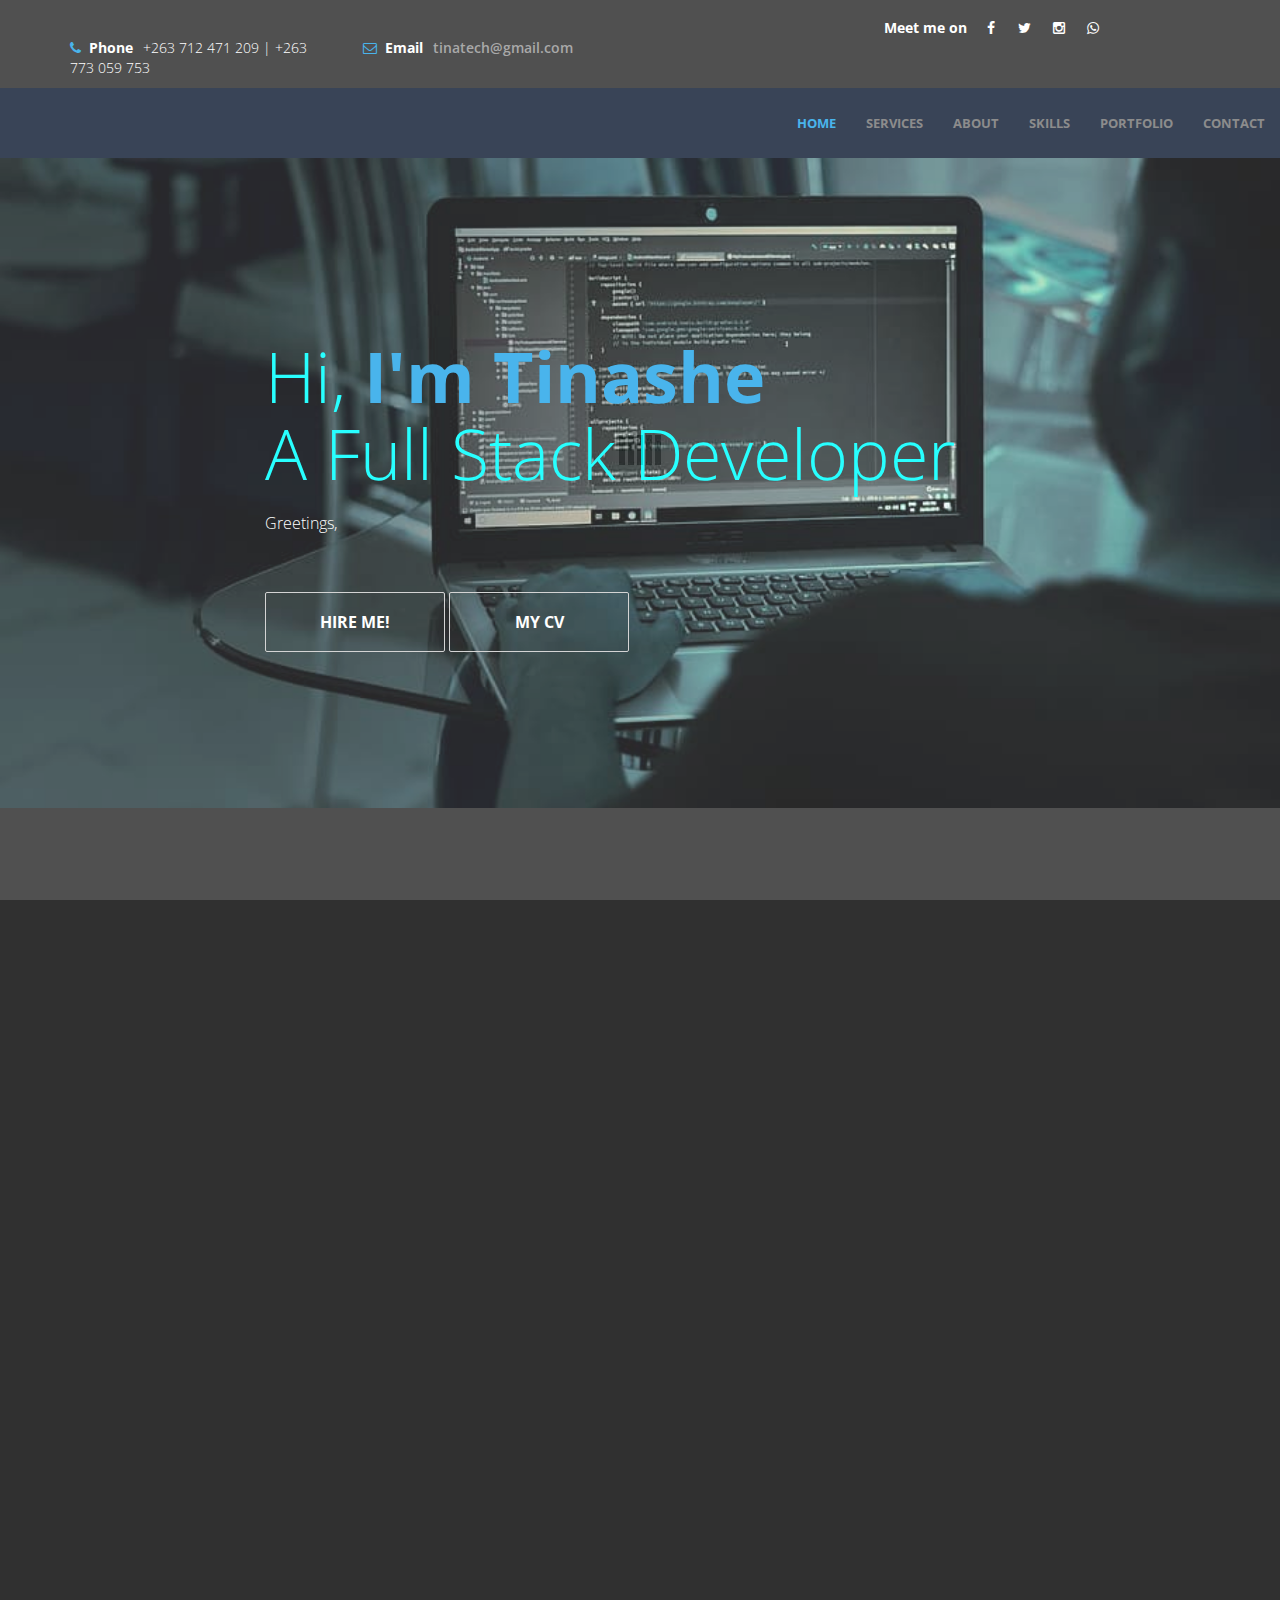
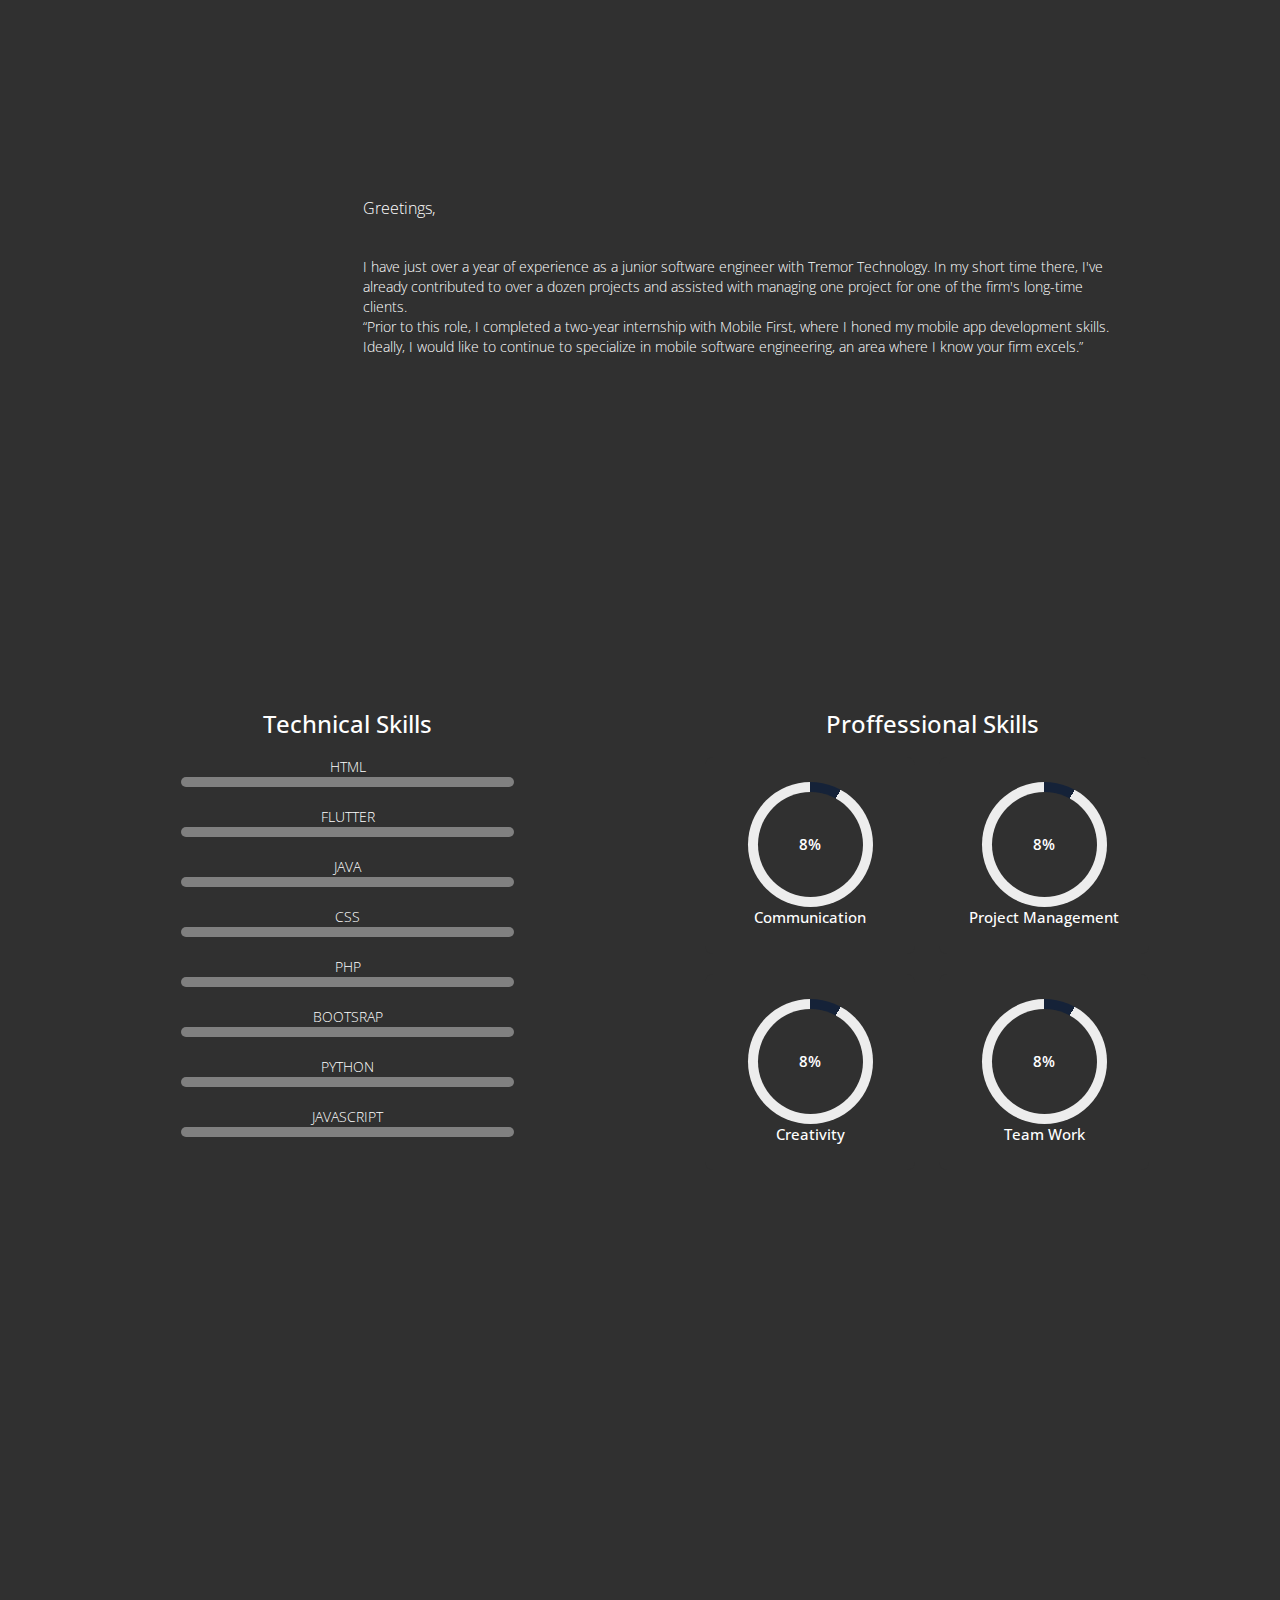
==== commit 1d6fa691: "Update index.html" ====
--- a/index.html
+++ b/index.html
@@ -381,7 +381,7 @@
                         <div class="portfolio-thumb">
     					   <img src="images/leadways.png" class="img-responsive" alt="portfolio img 1">
                                 <div class="portfolio-overlay">
-                                    <h4>Project One</h4>
+                                    <h4>Leadways Multiple Agent</h4>
 									<p>Leadways Multiple Agent. Its an Insurance company is based in Harare at Cnr 3rd & Selous Ave.</p>
                                     <a href="https://lma.co.zw" class="btn btn-default">DETAIL</a>
                                 </div>
@@ -391,7 +391,7 @@
                         <div class="portfolio-thumb">
                            <img src="images/tremor.png" class="img-responsive" alt="portfolio img 2">
                                 <div class="portfolio-overlay">
-                                    <h4>Project Two</h4>
+                                    <h4>Tremor Technologies</h4>
                                     <p>Tremor Technologies, an ICT based company in Harare, Cnr 4th and Kwame Nkrumah at Broadwell Lodge</p>
                                     <a href="https://tremortech.co.zw" class="btn btn-default">DETAIL</a>
                                 </div>
@@ -401,9 +401,9 @@
                         <div class="portfolio-thumb">
                            <img src="images/lead.png" class="img-responsive" alt="portfolio img 3">
                                 <div class="portfolio-overlay">
-                                    <h4>Project Three</h4>
-                                    <p>Lorem ipsum dolor sit amet, consectetur adipiscing elitquisque tempus ac eget dia.</p>
-                                    <a href="#" class="btn btn-default">DETAIL</a>
+                                    <h4>Compulink Systems</h4>
+                                    <p>Compulink Systems, an ICT Company in Estlea at no. 313 Samora Machel Rd.</p>
+                                    <a href="https://www.compulink.co.zw" class="btn btn-default">DETAIL</a>
                                 </div>
                         </div>
                     </div>
